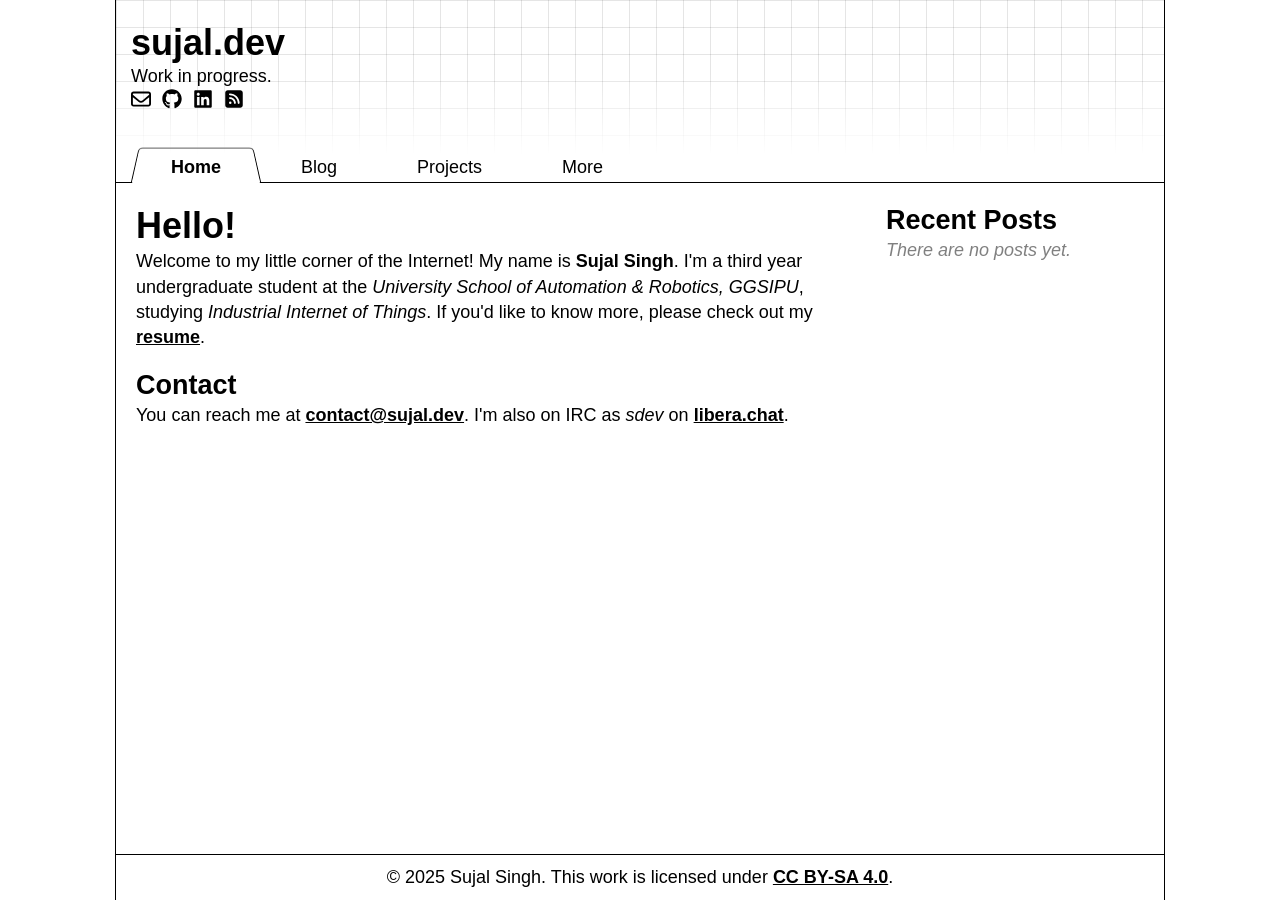
==== docs/index.html @ 80624cf8 "test preload warnings fix" ====
<!doctype html><html lang=en><meta charset=UTF-8><meta name=viewport content="width=device-width,initial-scale=1"><title>Sujal Singh</title><style>@font-face{font-family:libertinus math;src:url(/static/fonts/WOFF2/LibertinusMath-Regular-094295a2.woff2)format("woff2")url(/static/fonts/WOFF/LibertinusMath-Regular-e5c947fe.woff)format("woff")}@font-face{font-family:libertinus mono;src:url(/static/fonts/WOFF2/LibertinusMono-Regular-basic-972b088c.woff2)format("woff2")url(/static/fonts/WOFF/LibertinusMono-Regular-basic-6f5d230e.woff)format("woff");unicode-range:U+??}@font-face{font-family:libertinus mono;src:url(/static/fonts/WOFF2/LibertinusMono-Regular-extras-6eebf06f.woff2)format("woff2")url(/static/fonts/WOFF/LibertinusMono-Regular-extras-5fb4d1dd.woff)format("woff");unicode-range:U+100-17F,U+237,U+300-36F,U+2010-2027,U+2070-2071,U+2074-2075,U+2076-2081,U+2082-208E,U+2090-2091,U+2093-2094,U+2153-215F,U+2190-219B,U+2200-220D,U+220F-2214,U+2217-221F,U+22C5,U+2500,U+2503,U+250C,U+2510,U+2514,U+2518,U+251C,U+2524,U+252C,U+2534,U+253C,U+2550-256C,U+2580,U+2584,U+2588,U+258C,U+2590-2593,U+2605,U+2639-263B,U+2660,U+2663,U+2665-2666,U+2669-266F,U+A789,U+FB29,U+FFFD,U+1D106-1D107}@font-face{font-family:libertinus sans;src:url(/static/fonts/WOFF2/LibertinusSans-Bold-basic-a6bb3218.woff2)format("woff2")url(/static/fonts/WOFF/LibertinusSans-Bold-basic-ce98fa9d.woff)format("woff");font-weight:700;unicode-range:U+??}@font-face{font-family:libertinus sans;src:url(/static/fonts/WOFF2/LibertinusSans-Bold-extras-67cdca6e.woff2)format("woff2")url(/static/fonts/WOFF/LibertinusSans-Bold-extras-138753fc.woff)format("woff");font-weight:700;unicode-range:U+2000-201F,U+2076-208E,U+2090-2097,U+0100-0180,U+2178-217C,U+0186-0187,U+217F,U+0189,U+2181-2184,U+018F,U+2190-219B,U+01A0-01A1,U+2020,U+21A6,U+2021,U+21A8,U+01A9,U+01AB,U+2022,U+01AE-01B0,U+2023,U+21AE,U+2024,U+01B7-01B9,U+2025,U+21BC-21BD,U+01C0-021B,U+2037,U+2214,U+021E-021F,U+2039,U+2218-221A,U+203A,U+221C,U+0226-0233,U+203C-203D,U+2236,U+0237,U+203E,U+223C,U+0241,U+2241,U+0243,U+2245,U+2248,U+0249,U+2249,U+2042,U+0250-02E4,U+02EC-02EE,U+22EE-22EF,U+0300-034E,U+2074,U+0350-036F,U+0374-0375,U+037A-037E,U+237D,U+2380,U+0384-038A,U+038C,U+038E-03A1,U+03A3-03CE,U+03D0-03D5,U+23D3,U+03D8-03D9,U+03F0,U+2098,U+0400-045F,U+20AB,U+2460,U+20AC,U+2461-246E,U+20AF,U+246F-2477,U+20B1,U+2478-2487,U+0490-0491,U+24B6-24C0,U+20BF,U+24C1-24CE,U+04D0-04E7,U+24DF-24E2,U+04EC-04F5,U+24ED-24EE,U+04F8-04F9,U+24F1-24FF,U+25A0-25A1,U+05B0-05C3,U+25BC-25BD,U+05C6,U+25C0-25C1,U+25C6-25C7,U+25C9-25CB,U+25CE-25CF,U+05D0-05EA,U+25E6,U+05F0-05F4,U+2605,U+2100-2103,U+2619,U+261B,U+261E,U+2105-2106,U+2627,U+262F,U+2109,U+2639-2644,U+210C,U+2645-2648,U+210D,U+2649-264C,U+210E,U+264D-2650,U+210F,U+2651-2653,U+2111,U+2660,U+2663,U+2665-2666,U+2113,U+2669-266C,U+2115-2116,U+2119-211A,U+211C,U+2695,U+2698,U+211D,U+26A2-26A5,U+2120,U+26AD,U+2122,U+2124,U+2126-2127,U+212E,U+2135-2137,U+A720-A721,U+2138-2139,U+2767,U+2776-277F,U+A789,U+214F,U+2153-2157,U+27C2,U+2158-215F,U+27E6-27E9,U+2160-2161,U+FFFD,U+2162-2177,U+217D-217E,U+2180,U+2026-2027,U+202F-2030,U+21C0-21C1,U+2031-2032,U+21CB-21CC,U+2033,U+21CD-21D1,U+2034,U+21D2-21D6,U+2035,U+21D7-21D9,U+2036,U+203B,U+2200-220D,U+220F-2213,U+2215-2217,U+221B,U+221D-221F,U+2044,U+2223-222B,U+2047-204A,U+2C60-2C6A,U+204B,U+2C6B-2C6C,U+2C74-2C77,U+204F,U+2259,U+2260-2262,U+2264-2265,U+226A-226B,U+226E-2271,U+2282-2285,U+2295-2298,U+2E17-2E18,U+22A2-22A6,U+22C5,U+2070,U+2300,U+2302,U+2071,U+2303,U+2310,U+2075,U+2320-2321,U+2326-2327,U+2329-232B,U+1D106-1D107,U+2099-209B,U+25B2,U+209C,U+25B3,U+20A2-20A4,U+20A7-20A8,U+2423,U+25D0-25D7,U+24CF-24DE,U+24E3-24EC,U+24EF-24F0,U+FB29,U+1D00-1DBF,U+25B6-25B7,U+1E00-1F15,U+1F18-1F1D,U+1F20-1F45,U+1F48-1F4D,U+1F50-1F57,U+1F59,U+1F5B,U+1F5D,U+1F5F-1F7D,U+1F80-1FB4,U+1FB6-1FC4,U+1FC6-1FD3,U+1FD6-1FDB,U+1FDD-1FEF,U+1FF2-1FF4,U+1FF6-1FFE}@font-face{font-family:libertinus sans;src:url(/static/fonts/WOFF2/LibertinusSans-Italic-basic-bf7f63e8.woff2)format("woff2")url(/static/fonts/WOFF/LibertinusSans-Italic-basic-66e75a84.woff)format("woff");font-style:italic;unicode-range:U+??}@font-face{font-family:libertinus sans;src:url(/static/fonts/WOFF2/LibertinusSans-Italic-extras-02da3133.woff2)format("woff2")url(/static/fonts/WOFF/LibertinusSans-Italic-extras-808f55f8.woff)format("woff");font-style:italic;unicode-range:U+2000-200B,U+200D,U+2010-201F,U+2076-208E,U+2090-2094,U+2098-2099,U+0100-023F,U+203E,U+0241,U+223C,U+0243,U+2241,U+2245,U+2248,U+0249,U+2249,U+2042,U+0250-02E4,U+02EC-02EE,U+22EE-22EF,U+0300-0331,U+2329-232A,U+2070,U+0338,U+2071,U+0342-0343,U+2074-2075,U+0351,U+0357-0364,U+0374-0375,U+037A-037E,U+237D,U+2380,U+0384-038A,U+038C,U+038E-03A1,U+03A3-03CE,U+03D0-03E1,U+03F0-03F6,U+03F8-03F9,U+03FB,U+03FD-0477,U+20AF,U+2470-2471,U+20B1,U+047C-047F,U+2477-2479,U+0483,U+247B-2482,U+048C-04C4,U+20BF,U+24BD,U+04C7-04CC,U+24C4-24C6,U+04D0-04F9,U+24F1-24FF,U+25A0-25A1,U+05B0-05C3,U+25BC-25BD,U+05C6,U+25C0-25C1,U+25C6-25C7,U+25C9-25CB,U+25CE-25CF,U+05D0-05EA,U+25E6,U+05F0-05F4,U+2605,U+2100-2103,U+2619,U+261B,U+261E,U+2105-2106,U+2627,U+262F,U+2109,U+2639-2644,U+210C,U+2645-2648,U+210D,U+2649-264C,U+210E,U+264D-2650,U+210F,U+2651-2653,U+2111,U+2660,U+2663,U+2665-2666,U+2113,U+2669-266C,U+2115-2116,U+2119-211A,U+211C,U+2695,U+2698,U+211D,U+26A2-26A5,U+2120,U+26AD,U+2122,U+2124,U+2126-2127,U+212E,U+2135-2137,U+A720-A721,U+2138-2139,U+2767,U+2776-277F,U+A789,U+214F,U+2153-2157,U+27C2,U+2158-215F,U+27E6-27E9,U+2160-2161,U+FFFD,U+2162-216E,U+2020,U+216F-2173,U+2021,U+2174-2178,U+2022,U+2179-217D,U+2023,U+217E-2181,U+2024,U+2182-2184,U+2025-2026,U+2190,U+2027,U+2191-219B,U+21A6,U+21A8,U+21AE,U+202F,U+21BC-21BD,U+2030,U+21C0-21C1,U+2031-2032,U+21CB-21CC,U+2033,U+21CD-21D1,U+2034,U+21D2-21D6,U+2035,U+21D7-21D9,U+2036-2037,U+2039-203D,U+2200-220D,U+220F-221F,U+2044,U+2223-222B,U+2047-2048,U+2236,U+2049-204A,U+2C60-2C6A,U+204B,U+2C6B-2C6C,U+2C74-2C77,U+204F,U+2259,U+2260-2262,U+2264-2265,U+226A-226B,U+226E-2271,U+2282-2285,U+2295,U+2E02,U+2296,U+2E03-2E05,U+2297,U+2E08-2E0A,U+2298,U+2E17-2E18,U+22A2-22A6,U+22C5,U+2300,U+2302-2303,U+2310,U+2320-2321,U+2326-2327,U+232B,U+1D106-1D107,U+23D3,U+20A2-20A4,U+20A7-20A8,U+2423,U+20AB-20AC,U+2460-246D,U+25D0,U+246E-246F,U+2472,U+25D1,U+2473-2476,U+25D2,U+247A,U+25D3-25D4,U+2483-2485,U+25D5,U+2486-2487,U+25D6-25D7,U+24B6-24BC,U+24BE-24C3,U+24C7-24F0,U+FB29,U+1D43-1D44,U+1D47-1D4A,U+1D4D,U+1D4F-1D50,U+1D52-1D53,U+1D56-1D58,U+1D5A-1D5B,U+1D9C,U+1DA0,U+25B2-25B3,U+1DBB,U+25B6-25B7,U+1E00-1F15,U+1F18-1F1D,U+1F20-1F45,U+1F48-1F4D,U+1F50-1F57,U+1F59,U+1F5B,U+1F5D,U+1F5F-1F7D,U+1F80-1FB4,U+1FB6-1FC4,U+1FC6-1FD3,U+1FD6-1FDB,U+1FDD-1FEF,U+1FF2-1FF4,U+1FF6-1FFE}@font-face{font-family:libertinus sans;src:url(/static/fonts/WOFF2/LibertinusSans-Regular-basic-af2c86d8.woff2)format("woff2")url(/static/fonts/WOFF/LibertinusSans-Regular-basic-b9ccd7fa.woff)format("woff");unicode-range:U+??}@font-face{font-family:libertinus sans;src:url(/static/fonts/WOFF2/LibertinusSans-Regular-extras-160199da.woff2)format("woff2")url(/static/fonts/WOFF/LibertinusSans-Regular-extras-ee928544.woff)format("woff");unicode-range:U+2000-201F,U+2076-208E,U+2090-2097,U+0100-023F,U+203E,U+0241,U+223C,U+0243,U+2241,U+2245,U+2248,U+0249,U+2249,U+2042,U+0250-02E4,U+02EC-02EE,U+22EE-22EF,U+0300-034E,U+2074,U+0350-036F,U+0374-0375,U+037A-037E,U+237D,U+2380,U+0384-038A,U+038C,U+038E-03A1,U+03A3-03CE,U+03D0-03E1,U+03F0-03F6,U+03F8-03F9,U+03FB,U+03FD-045F,U+20AB,U+2460,U+20AC,U+2461-246E,U+20AF,U+246F-2477,U+20B1,U+2478-2487,U+0490-0491,U+04AE-04AF,U+24B6-24C0,U+20BF,U+24C1-24CE,U+04D0-04F9,U+24F1-24FF,U+25A0-25A1,U+05B0-05C3,U+25BC-25BD,U+05C6,U+25C0-25C1,U+25C6-25C7,U+25C9-25CB,U+25CE-25CF,U+05D0-05EA,U+25E6,U+05F0-05F4,U+2605,U+2100-2103,U+2619,U+261B,U+261E,U+2105-2106,U+2627,U+262F,U+2109,U+2639-2644,U+210C,U+2645-2648,U+210D,U+2649-264C,U+210E,U+264D-2650,U+210F,U+2651-2653,U+2111,U+2660,U+2663,U+2665-2666,U+2113,U+2669-266C,U+2115-2116,U+2119-211A,U+211C,U+2695,U+2698,U+211D,U+26A2-26A5,U+2120,U+26AD,U+2122,U+2124,U+2126-2127,U+212E,U+2135-2137,U+A720-A721,U+2138-2139,U+2767,U+2776-277F,U+A789,U+214F,U+2153-2157,U+27C2,U+2158-215F,U+27E6-27E9,U+2160-2161,U+FFFD,U+2162-216E,U+2020,U+216F-2173,U+2021,U+2174-2178,U+2022,U+2179-217D,U+2023,U+217E-217F,U+2024-2026,U+2190,U+2027,U+2191-219B,U+21A6,U+21A8,U+21AE,U+202F,U+21BC-21BD,U+2030,U+21C0-21C1,U+2031-2032,U+21CB-21CC,U+2033,U+21CD-21D1,U+2034,U+21D2-21D6,U+2035,U+21D7-21D9,U+2036-2037,U+2039-203D,U+2200-220D,U+220F-221F,U+2044,U+2223-222B,U+2047-2048,U+2236,U+2049-204A,U+2C60-2C6A,U+204B,U+2C6B-2C6C,U+2C74-2C77,U+204F,U+2259,U+2260-2262,U+2264-2265,U+226A-226B,U+226E-2271,U+2282-2285,U+2295,U+2E02,U+2296,U+2E03-2E05,U+2297,U+2E08-2E0A,U+2298,U+2E17-2E18,U+22A2-22A6,U+22C5,U+2070,U+2300,U+2302,U+2071,U+2303,U+2310,U+2075,U+2320-2321,U+2326-2327,U+2329-232B,U+1D106-1D107,U+2098-209A,U+23D3,U+209B-209C,U+20A2-20A4,U+20A7-20A8,U+2423,U+25D0-25D7,U+24CF-24F0,U+FB29,U+1D15,U+1D43-1D44,U+1D47-1D4A,U+1D4D-1D50,U+1D52-1D53,U+1D56-1D58,U+1D5A-1D5B,U+1D9C,U+1DA0,U+25B2-25B3,U+1DBB,U+25B6-25B7,U+1E00-1F15,U+1F18-1F1D,U+1F20-1F45,U+1F48-1F4D,U+1F50-1F57,U+1F59,U+1F5B,U+1F5D,U+1F5F-1F7D,U+1F80-1FB4,U+1FB6-1FC4,U+1FC6-1FD3,U+1FD6-1FDB,U+1FDD-1FEF,U+1FF2-1FF4,U+1FF6-1FFE}*{margin:0;box-sizing:border-box}body{max-width:1050px;margin:0 auto;font-family:libertinus sans,helvetica,sans-serif;font-size:18px;line-height:1.4}h1,h2,h3{line-height:1.3}a{color:#000;font-weight:700}a:visited{color:#000}code,pre,tt,kbd,samp{font-family:libertinus mono,monospace}#skip{position:absolute;top:-100px;left:50%;transform:translateX(-50%);padding:8px;border:1px solid #000;outline:none;background:#fff;z-index:10}#skip:focus{top:0}#root{min-height:100vh;border:1px solid #000;border-top:0;border-bottom:0;display:flex;flex-direction:column}header{position:relative;border-bottom:1px solid #000;background-size:100% 100%,27px 100%,100% 27px;background-image:linear-gradient(to top,white 15%,transparent 60%),linear-gradient(to right,rgba(0,0,0,.1) 1px,transparent 1px),linear-gradient(to bottom,rgba(0,0,0,.1) 1px,transparent 1px);display:flex;flex-direction:column;line-height:1.6}header::after{content:'';position:absolute;right:25px;bottom:45px;width:75px;height:125px;background-image:url(/static/stickman-e8f2859b.svg);background-size:cover;opacity:.7}header a,header a:visited{text-decoration:none}#title{padding:25px 15px}#title b{font-size:2em;line-height:1}#title p{line-height:1.4}#links-container a{margin-right:6px}#links-container svg{min-width:20px}nav{display:flex;padding-left:15px}nav>span{position:relative;padding:10px 5% 0}@supports(padding:min(1px,2px)){nav>span{padding:10px min(5%,40px)0}}nav>span>a{font-weight:400}#selected-tab>a{font-weight:700}#selected-tab::before{content:'';position:absolute;top:0;right:0;bottom:0;left:0;border:1px solid #000;border-bottom:none;border-radius:5px 5px 0 0;transform:perspective(5px)rotateX(1deg);transform-origin:bottom}#selected-tab::after{content:'';position:absolute;top:90%;right:0;bottom:-15%;left:0;transform:perspective(5px)rotateX(1deg);transform-origin:bottom;background:#fff}#selected-tab>a{font-weight:700}main{flex:1;display:flex;flex-wrap:wrap}main>*{padding:20px 20px 0}main>article{width:750px}footer{border-top:1px solid #000;padding:10px;text-align:center}#content h1{font-size:2em}#content p{margin-bottom:1em}#content code{background:#e6e6e6;padding:2px 5px;border-radius:4px;font-size:.85em}.placeholder-text{color:gray;font-style:italic}</style><div id=root><a id=skip href=#content>Skip to main content</a><header><div id=title><a href=https://sujal.dev/><b>sujal.dev</b></a><p>Work in progress.<div id=links-container><a href=mailto:contact@sujal.dev aria-label="Email Address" title="Email Address"><svg height="20" width="20" viewBox="0 0 512 512"><path fill="#000" d="M64 112c-8.8.0-16 7.2-16 16v22.1L220.5 291.7c20.7 17 50.4 17 71.1.0L464 150.1V128c0-8.8-7.2-16-16-16H64zM48 212.2V384c0 8.8 7.2 16 16 16h384c8.8.0 16-7.2 16-16V212.2L322 328.8c-38.4 31.5-93.7 31.5-132 0L48 212.2zM0 128C0 92.7 28.7 64 64 64h384c35.3.0 64 28.7 64 64v256c0 35.3-28.7 64-64 64H64c-35.3.0-64-28.7-64-64V128z"/></svg>
</a><a href=https://github.com/sujaldev aria-label="GitHub Profile" title="Github Profile"><svg height="20" width="19.375" viewBox="0 0 496 512"><path fill="#000" d="M165.9 397.4c0 2-2.3 3.6-5.2 3.6-3.3.3-5.6-1.3-5.6-3.6.0-2 2.3-3.6 5.2-3.6 3-.3 5.6 1.3 5.6 3.6zm-31.1-4.5c-.7 2 1.3 4.3 4.3 4.9 2.6 1 5.6.0 6.2-2s-1.3-4.3-4.3-5.2c-2.6-.7-5.5.3-6.2 2.3zm44.2-1.7c-2.9.7-4.9 2.6-4.6 4.9.3 2 2.9 3.3 5.9 2.6 2.9-.7 4.9-2.6 4.6-4.6-.3-1.9-3-3.2-5.9-2.9zM244.8 8C106.1 8 0 113.3.0 252c0 110.9 69.8 205.8 169.5 239.2 12.8 2.3 17.3-5.6 17.3-12.1.0-6.2-.3-40.4-.3-61.4.0.0-70 15-84.7-29.8.0.0-11.4-29.1-27.8-36.6.0.0-22.9-15.7 1.6-15.4.0.0 24.9 2 38.6 25.8 21.9 38.6 58.6 27.5 72.9 20.9 2.3-16 8.8-27.1 16-33.7-55.9-6.2-112.3-14.3-112.3-110.5.0-27.5 7.6-41.3 23.6-58.9-2.6-6.5-11.1-33.3 2.6-67.9 20.9-6.5 69 27 69 27 20-5.6 41.5-8.5 62.8-8.5s42.8 2.9 62.8 8.5c0 0 48.1-33.6 69-27 13.7 34.7 5.2 61.4 2.6 67.9 16 17.7 25.8 31.5 25.8 58.9.0 96.5-58.9 104.2-114.8 110.5 9.2 7.9 17 22.9 17 46.4.0 33.7-.3 75.4-.3 83.6.0 6.5 4.6 14.4 17.3 12.1C428.2 457.8 496 362.9 496 252 496 113.3 383.5 8 244.8 8zM97.2 352.9c-1.3 1-1 3.3.7 5.2 1.6 1.6 3.9 2.3 5.2 1 1.3-1 1-3.3-.7-5.2-1.6-1.6-3.9-2.3-5.2-1zm-10.8-8.1c-.7 1.3.3 2.9 2.3 3.9 1.6 1 3.6.7 4.3-.7.7-1.3-.3-2.9-2.3-3.9-2-.6-3.6-.3-4.3.7zm32.4 35.6c-1.6 1.3-1 4.3 1.3 6.2 2.3 2.3 5.2 2.6 6.5 1 1.3-1.3.7-4.3-1.3-6.2-2.2-2.3-5.2-2.6-6.5-1zm-11.4-14.7c-1.6 1-1.6 3.6.0 5.9 1.6 2.3 4.3 3.3 5.6 2.3 1.6-1.3 1.6-3.9.0-6.2-1.4-2.3-4-3.3-5.6-2z"/></svg>
</a><a href=https://linkedin.com/in/sujal-singh aria-label="LinkedIn Profile" title="LinkedIn Profile"><svg width="20" height="20" viewBox="0 0 448 512"><path fill="#000" d="M416 32H31.9C14.3 32 0 46.5.0 64.3v383.4C0 465.5 14.3 480 31.9 480H416c17.6.0 32-14.5 32-32.3V64.3c0-17.8-14.4-32.3-32-32.3zM135.4 416H69V202.2h66.5V416zm-33.2-243c-21.3.0-38.5-17.3-38.5-38.5S80.9 96 102.2 96c21.2.0 38.5 17.3 38.5 38.5.0 21.3-17.2 38.5-38.5 38.5zm282.1 243h-66.4V312c0-24.8-.5-56.7-34.5-56.7-34.6.0-39.9 27-39.9 54.9V416h-66.4V202.2h63.7v29.2h.9c8.9-16.8 30.6-34.5 62.9-34.5 67.2.0 79.7 44.3 79.7 101.9V416z"/></svg>
</a><a href=https://sujal.dev/rss.xml aria-label="RSS Feed" title="RSS Feed"><svg height="20" width="17.5" viewBox="0 0 448 512"><path fill="#000" d="M64 32C28.7 32 0 60.7.0 96V416c0 35.3 28.7 64 64 64h320c35.3.0 64-28.7 64-64V96c0-35.3-28.7-64-64-64H64zM96 136c0-13.3 10.7-24 24-24 137 0 248 111 248 248 0 13.3-10.7 24-24 24s-24-10.7-24-24c0-110.5-89.5-2e2-2e2-2e2-13.3.0-24-10.7-24-24zm0 96c0-13.3 10.7-24 24-24 83.9.0 152 68.1 152 152 0 13.3-10.7 24-24 24s-24-10.7-24-24c0-57.4-46.6-104-104-104-13.3.0-24-10.7-24-24zm0 120a32 32 0 1164 0 32 32 0 11-64 0z"/></svg></a></div></div><nav><span id=selected-tab><a href=/>Home</a>
</span><span><a href=/blog>Blog</a>
</span><span><a href=/projects>Projects</a>
</span><span><a href=/more>More</a></span></nav></header><main><article id=content><h1>Hello!</h1><p>Welcome to my little corner of the Internet! My name is <strong>Sujal Singh</strong>. I'm a third year undergraduate student at the
<em>University School of Automation & Robotics, GGSIPU</em>, studying <em>Industrial Internet of Things</em>. If you'd like to know
more, please check out my <a href=https://resume.sujal.dev/>resume</a>.<h2>Contact</h2><p>You can reach me at <a href=mailto:contact@sujal.dev>contact@sujal.dev</a>. I'm also on IRC as <em>sdev</em> on
<a href=https://libera.chat>libera.chat</a>.</article><aside><h2>Recent Posts</h2><p class=placeholder-text>There are no posts yet.</aside></main><footer><p>© 2025 Sujal Singh. This work is licensed under
<a href=https://creativecommons.org/licenses/by-sa/4.0/ target=_blank rel="license noopener noreferrer">CC BY-SA 4.0</a>.</footer></div>
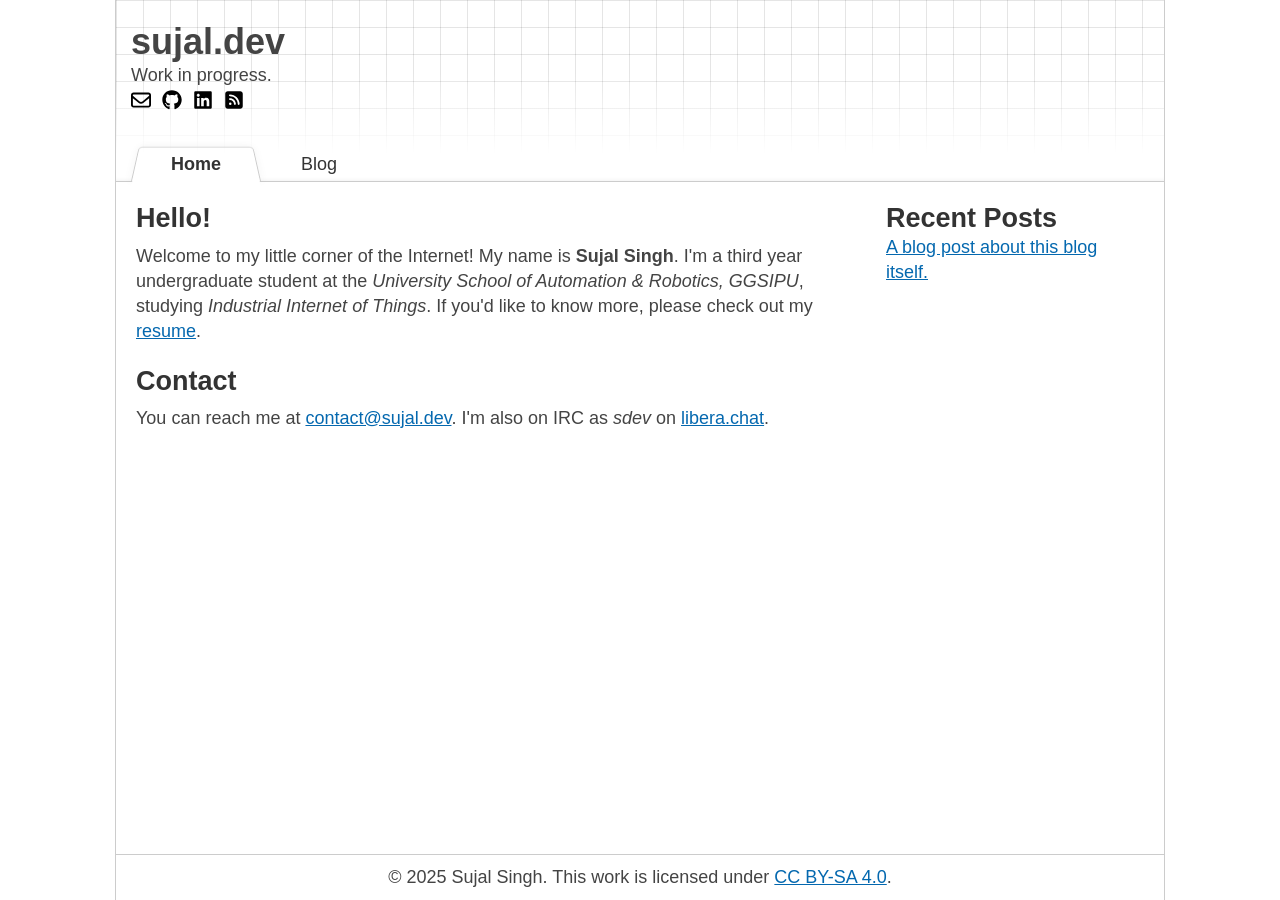
==== commit 264009e7: "v1" ====
--- a/docs/index.html
+++ b/docs/index.html
@@ -1,11 +1,9 @@
-<!doctype html><html lang=en><meta charset=UTF-8><meta name=viewport content="width=device-width,initial-scale=1"><title>Sujal Singh</title><style>@font-face{font-family:libertinus math;src:url(/static/fonts/WOFF2/LibertinusMath-Regular-094295a2.woff2)format("woff2")url(/static/fonts/WOFF/LibertinusMath-Regular-e5c947fe.woff)format("woff")}@font-face{font-family:libertinus mono;src:url(/static/fonts/WOFF2/LibertinusMono-Regular-basic-972b088c.woff2)format("woff2")url(/static/fonts/WOFF/LibertinusMono-Regular-basic-6f5d230e.woff)format("woff");unicode-range:U+??}@font-face{font-family:libertinus mono;src:url(/static/fonts/WOFF2/LibertinusMono-Regular-extras-6eebf06f.woff2)format("woff2")url(/static/fonts/WOFF/LibertinusMono-Regular-extras-5fb4d1dd.woff)format("woff");unicode-range:U+100-17F,U+237,U+300-36F,U+2010-2027,U+2070-2071,U+2074-2075,U+2076-2081,U+2082-208E,U+2090-2091,U+2093-2094,U+2153-215F,U+2190-219B,U+2200-220D,U+220F-2214,U+2217-221F,U+22C5,U+2500,U+2503,U+250C,U+2510,U+2514,U+2518,U+251C,U+2524,U+252C,U+2534,U+253C,U+2550-256C,U+2580,U+2584,U+2588,U+258C,U+2590-2593,U+2605,U+2639-263B,U+2660,U+2663,U+2665-2666,U+2669-266F,U+A789,U+FB29,U+FFFD,U+1D106-1D107}@font-face{font-family:libertinus sans;src:url(/static/fonts/WOFF2/LibertinusSans-Bold-basic-a6bb3218.woff2)format("woff2")url(/static/fonts/WOFF/LibertinusSans-Bold-basic-ce98fa9d.woff)format("woff");font-weight:700;unicode-range:U+??}@font-face{font-family:libertinus sans;src:url(/static/fonts/WOFF2/LibertinusSans-Bold-extras-67cdca6e.woff2)format("woff2")url(/static/fonts/WOFF/LibertinusSans-Bold-extras-138753fc.woff)format("woff");font-weight:700;unicode-range:U+2000-201F,U+2076-208E,U+2090-2097,U+0100-0180,U+2178-217C,U+0186-0187,U+217F,U+0189,U+2181-2184,U+018F,U+2190-219B,U+01A0-01A1,U+2020,U+21A6,U+2021,U+21A8,U+01A9,U+01AB,U+2022,U+01AE-01B0,U+2023,U+21AE,U+2024,U+01B7-01B9,U+2025,U+21BC-21BD,U+01C0-021B,U+2037,U+2214,U+021E-021F,U+2039,U+2218-221A,U+203A,U+221C,U+0226-0233,U+203C-203D,U+2236,U+0237,U+203E,U+223C,U+0241,U+2241,U+0243,U+2245,U+2248,U+0249,U+2249,U+2042,U+0250-02E4,U+02EC-02EE,U+22EE-22EF,U+0300-034E,U+2074,U+0350-036F,U+0374-0375,U+037A-037E,U+237D,U+2380,U+0384-038A,U+038C,U+038E-03A1,U+03A3-03CE,U+03D0-03D5,U+23D3,U+03D8-03D9,U+03F0,U+2098,U+0400-045F,U+20AB,U+2460,U+20AC,U+2461-246E,U+20AF,U+246F-2477,U+20B1,U+2478-2487,U+0490-0491,U+24B6-24C0,U+20BF,U+24C1-24CE,U+04D0-04E7,U+24DF-24E2,U+04EC-04F5,U+24ED-24EE,U+04F8-04F9,U+24F1-24FF,U+25A0-25A1,U+05B0-05C3,U+25BC-25BD,U+05C6,U+25C0-25C1,U+25C6-25C7,U+25C9-25CB,U+25CE-25CF,U+05D0-05EA,U+25E6,U+05F0-05F4,U+2605,U+2100-2103,U+2619,U+261B,U+261E,U+2105-2106,U+2627,U+262F,U+2109,U+2639-2644,U+210C,U+2645-2648,U+210D,U+2649-264C,U+210E,U+264D-2650,U+210F,U+2651-2653,U+2111,U+2660,U+2663,U+2665-2666,U+2113,U+2669-266C,U+2115-2116,U+2119-211A,U+211C,U+2695,U+2698,U+211D,U+26A2-26A5,U+2120,U+26AD,U+2122,U+2124,U+2126-2127,U+212E,U+2135-2137,U+A720-A721,U+2138-2139,U+2767,U+2776-277F,U+A789,U+214F,U+2153-2157,U+27C2,U+2158-215F,U+27E6-27E9,U+2160-2161,U+FFFD,U+2162-2177,U+217D-217E,U+2180,U+2026-2027,U+202F-2030,U+21C0-21C1,U+2031-2032,U+21CB-21CC,U+2033,U+21CD-21D1,U+2034,U+21D2-21D6,U+2035,U+21D7-21D9,U+2036,U+203B,U+2200-220D,U+220F-2213,U+2215-2217,U+221B,U+221D-221F,U+2044,U+2223-222B,U+2047-204A,U+2C60-2C6A,U+204B,U+2C6B-2C6C,U+2C74-2C77,U+204F,U+2259,U+2260-2262,U+2264-2265,U+226A-226B,U+226E-2271,U+2282-2285,U+2295-2298,U+2E17-2E18,U+22A2-22A6,U+22C5,U+2070,U+2300,U+2302,U+2071,U+2303,U+2310,U+2075,U+2320-2321,U+2326-2327,U+2329-232B,U+1D106-1D107,U+2099-209B,U+25B2,U+209C,U+25B3,U+20A2-20A4,U+20A7-20A8,U+2423,U+25D0-25D7,U+24CF-24DE,U+24E3-24EC,U+24EF-24F0,U+FB29,U+1D00-1DBF,U+25B6-25B7,U+1E00-1F15,U+1F18-1F1D,U+1F20-1F45,U+1F48-1F4D,U+1F50-1F57,U+1F59,U+1F5B,U+1F5D,U+1F5F-1F7D,U+1F80-1FB4,U+1FB6-1FC4,U+1FC6-1FD3,U+1FD6-1FDB,U+1FDD-1FEF,U+1FF2-1FF4,U+1FF6-1FFE}@font-face{font-family:libertinus sans;src:url(/static/fonts/WOFF2/LibertinusSans-Italic-basic-bf7f63e8.woff2)format("woff2")url(/static/fonts/WOFF/LibertinusSans-Italic-basic-66e75a84.woff)format("woff");font-style:italic;unicode-range:U+??}@font-face{font-family:libertinus sans;src:url(/static/fonts/WOFF2/LibertinusSans-Italic-extras-02da3133.woff2)format("woff2")url(/static/fonts/WOFF/LibertinusSans-Italic-extras-808f55f8.woff)format("woff");font-style:italic;unicode-range:U+2000-200B,U+200D,U+2010-201F,U+2076-208E,U+2090-2094,U+2098-2099,U+0100-023F,U+203E,U+0241,U+223C,U+0243,U+2241,U+2245,U+2248,U+0249,U+2249,U+2042,U+0250-02E4,U+02EC-02EE,U+22EE-22EF,U+0300-0331,U+2329-232A,U+2070,U+0338,U+2071,U+0342-0343,U+2074-2075,U+0351,U+0357-0364,U+0374-0375,U+037A-037E,U+237D,U+2380,U+0384-038A,U+038C,U+038E-03A1,U+03A3-03CE,U+03D0-03E1,U+03F0-03F6,U+03F8-03F9,U+03FB,U+03FD-0477,U+20AF,U+2470-2471,U+20B1,U+047C-047F,U+2477-2479,U+0483,U+247B-2482,U+048C-04C4,U+20BF,U+24BD,U+04C7-04CC,U+24C4-24C6,U+04D0-04F9,U+24F1-24FF,U+25A0-25A1,U+05B0-05C3,U+25BC-25BD,U+05C6,U+25C0-25C1,U+25C6-25C7,U+25C9-25CB,U+25CE-25CF,U+05D0-05EA,U+25E6,U+05F0-05F4,U+2605,U+2100-2103,U+2619,U+261B,U+261E,U+2105-2106,U+2627,U+262F,U+2109,U+2639-2644,U+210C,U+2645-2648,U+210D,U+2649-264C,U+210E,U+264D-2650,U+210F,U+2651-2653,U+2111,U+2660,U+2663,U+2665-2666,U+2113,U+2669-266C,U+2115-2116,U+2119-211A,U+211C,U+2695,U+2698,U+211D,U+26A2-26A5,U+2120,U+26AD,U+2122,U+2124,U+2126-2127,U+212E,U+2135-2137,U+A720-A721,U+2138-2139,U+2767,U+2776-277F,U+A789,U+214F,U+2153-2157,U+27C2,U+2158-215F,U+27E6-27E9,U+2160-2161,U+FFFD,U+2162-216E,U+2020,U+216F-2173,U+2021,U+2174-2178,U+2022,U+2179-217D,U+2023,U+217E-2181,U+2024,U+2182-2184,U+2025-2026,U+2190,U+2027,U+2191-219B,U+21A6,U+21A8,U+21AE,U+202F,U+21BC-21BD,U+2030,U+21C0-21C1,U+2031-2032,U+21CB-21CC,U+2033,U+21CD-21D1,U+2034,U+21D2-21D6,U+2035,U+21D7-21D9,U+2036-2037,U+2039-203D,U+2200-220D,U+220F-221F,U+2044,U+2223-222B,U+2047-2048,U+2236,U+2049-204A,U+2C60-2C6A,U+204B,U+2C6B-2C6C,U+2C74-2C77,U+204F,U+2259,U+2260-2262,U+2264-2265,U+226A-226B,U+226E-2271,U+2282-2285,U+2295,U+2E02,U+2296,U+2E03-2E05,U+2297,U+2E08-2E0A,U+2298,U+2E17-2E18,U+22A2-22A6,U+22C5,U+2300,U+2302-2303,U+2310,U+2320-2321,U+2326-2327,U+232B,U+1D106-1D107,U+23D3,U+20A2-20A4,U+20A7-20A8,U+2423,U+20AB-20AC,U+2460-246D,U+25D0,U+246E-246F,U+2472,U+25D1,U+2473-2476,U+25D2,U+247A,U+25D3-25D4,U+2483-2485,U+25D5,U+2486-2487,U+25D6-25D7,U+24B6-24BC,U+24BE-24C3,U+24C7-24F0,U+FB29,U+1D43-1D44,U+1D47-1D4A,U+1D4D,U+1D4F-1D50,U+1D52-1D53,U+1D56-1D58,U+1D5A-1D5B,U+1D9C,U+1DA0,U+25B2-25B3,U+1DBB,U+25B6-25B7,U+1E00-1F15,U+1F18-1F1D,U+1F20-1F45,U+1F48-1F4D,U+1F50-1F57,U+1F59,U+1F5B,U+1F5D,U+1F5F-1F7D,U+1F80-1FB4,U+1FB6-1FC4,U+1FC6-1FD3,U+1FD6-1FDB,U+1FDD-1FEF,U+1FF2-1FF4,U+1FF6-1FFE}@font-face{font-family:libertinus sans;src:url(/static/fonts/WOFF2/LibertinusSans-Regular-basic-af2c86d8.woff2)format("woff2")url(/static/fonts/WOFF/LibertinusSans-Regular-basic-b9ccd7fa.woff)format("woff");unicode-range:U+??}@font-face{font-family:libertinus sans;src:url(/static/fonts/WOFF2/LibertinusSans-Regular-extras-160199da.woff2)format("woff2")url(/static/fonts/WOFF/LibertinusSans-Regular-extras-ee928544.woff)format("woff");unicode-range:U+2000-201F,U+2076-208E,U+2090-2097,U+0100-023F,U+203E,U+0241,U+223C,U+0243,U+2241,U+2245,U+2248,U+0249,U+2249,U+2042,U+0250-02E4,U+02EC-02EE,U+22EE-22EF,U+0300-034E,U+2074,U+0350-036F,U+0374-0375,U+037A-037E,U+237D,U+2380,U+0384-038A,U+038C,U+038E-03A1,U+03A3-03CE,U+03D0-03E1,U+03F0-03F6,U+03F8-03F9,U+03FB,U+03FD-045F,U+20AB,U+2460,U+20AC,U+2461-246E,U+20AF,U+246F-2477,U+20B1,U+2478-2487,U+0490-0491,U+04AE-04AF,U+24B6-24C0,U+20BF,U+24C1-24CE,U+04D0-04F9,U+24F1-24FF,U+25A0-25A1,U+05B0-05C3,U+25BC-25BD,U+05C6,U+25C0-25C1,U+25C6-25C7,U+25C9-25CB,U+25CE-25CF,U+05D0-05EA,U+25E6,U+05F0-05F4,U+2605,U+2100-2103,U+2619,U+261B,U+261E,U+2105-2106,U+2627,U+262F,U+2109,U+2639-2644,U+210C,U+2645-2648,U+210D,U+2649-264C,U+210E,U+264D-2650,U+210F,U+2651-2653,U+2111,U+2660,U+2663,U+2665-2666,U+2113,U+2669-266C,U+2115-2116,U+2119-211A,U+211C,U+2695,U+2698,U+211D,U+26A2-26A5,U+2120,U+26AD,U+2122,U+2124,U+2126-2127,U+212E,U+2135-2137,U+A720-A721,U+2138-2139,U+2767,U+2776-277F,U+A789,U+214F,U+2153-2157,U+27C2,U+2158-215F,U+27E6-27E9,U+2160-2161,U+FFFD,U+2162-216E,U+2020,U+216F-2173,U+2021,U+2174-2178,U+2022,U+2179-217D,U+2023,U+217E-217F,U+2024-2026,U+2190,U+2027,U+2191-219B,U+21A6,U+21A8,U+21AE,U+202F,U+21BC-21BD,U+2030,U+21C0-21C1,U+2031-2032,U+21CB-21CC,U+2033,U+21CD-21D1,U+2034,U+21D2-21D6,U+2035,U+21D7-21D9,U+2036-2037,U+2039-203D,U+2200-220D,U+220F-221F,U+2044,U+2223-222B,U+2047-2048,U+2236,U+2049-204A,U+2C60-2C6A,U+204B,U+2C6B-2C6C,U+2C74-2C77,U+204F,U+2259,U+2260-2262,U+2264-2265,U+226A-226B,U+226E-2271,U+2282-2285,U+2295,U+2E02,U+2296,U+2E03-2E05,U+2297,U+2E08-2E0A,U+2298,U+2E17-2E18,U+22A2-22A6,U+22C5,U+2070,U+2300,U+2302,U+2071,U+2303,U+2310,U+2075,U+2320-2321,U+2326-2327,U+2329-232B,U+1D106-1D107,U+2098-209A,U+23D3,U+209B-209C,U+20A2-20A4,U+20A7-20A8,U+2423,U+25D0-25D7,U+24CF-24F0,U+FB29,U+1D15,U+1D43-1D44,U+1D47-1D4A,U+1D4D-1D50,U+1D52-1D53,U+1D56-1D58,U+1D5A-1D5B,U+1D9C,U+1DA0,U+25B2-25B3,U+1DBB,U+25B6-25B7,U+1E00-1F15,U+1F18-1F1D,U+1F20-1F45,U+1F48-1F4D,U+1F50-1F57,U+1F59,U+1F5B,U+1F5D,U+1F5F-1F7D,U+1F80-1FB4,U+1FB6-1FC4,U+1FC6-1FD3,U+1FD6-1FDB,U+1FDD-1FEF,U+1FF2-1FF4,U+1FF6-1FFE}*{margin:0;box-sizing:border-box}body{max-width:1050px;margin:0 auto;font-family:libertinus sans,helvetica,sans-serif;font-size:18px;line-height:1.4}h1,h2,h3{line-height:1.3}a{color:#000;font-weight:700}a:visited{color:#000}code,pre,tt,kbd,samp{font-family:libertinus mono,monospace}#skip{position:absolute;top:-100px;left:50%;transform:translateX(-50%);padding:8px;border:1px solid #000;outline:none;background:#fff;z-index:10}#skip:focus{top:0}#root{min-height:100vh;border:1px solid #000;border-top:0;border-bottom:0;display:flex;flex-direction:column}header{position:relative;border-bottom:1px solid #000;background-size:100% 100%,27px 100%,100% 27px;background-image:linear-gradient(to top,white 15%,transparent 60%),linear-gradient(to right,rgba(0,0,0,.1) 1px,transparent 1px),linear-gradient(to bottom,rgba(0,0,0,.1) 1px,transparent 1px);display:flex;flex-direction:column;line-height:1.6}header::after{content:'';position:absolute;right:25px;bottom:45px;width:75px;height:125px;background-image:url(/static/stickman-e8f2859b.svg);background-size:cover;opacity:.7}header a,header a:visited{text-decoration:none}#title{padding:25px 15px}#title b{font-size:2em;line-height:1}#title p{line-height:1.4}#links-container a{margin-right:6px}#links-container svg{min-width:20px}nav{display:flex;padding-left:15px}nav>span{position:relative;padding:10px 5% 0}@supports(padding:min(1px,2px)){nav>span{padding:10px min(5%,40px)0}}nav>span>a{font-weight:400}#selected-tab>a{font-weight:700}#selected-tab::before{content:'';position:absolute;top:0;right:0;bottom:0;left:0;border:1px solid #000;border-bottom:none;border-radius:5px 5px 0 0;transform:perspective(5px)rotateX(1deg);transform-origin:bottom}#selected-tab::after{content:'';position:absolute;top:90%;right:0;bottom:-15%;left:0;transform:perspective(5px)rotateX(1deg);transform-origin:bottom;background:#fff}#selected-tab>a{font-weight:700}main{flex:1;display:flex;flex-wrap:wrap}main>*{padding:20px 20px 0}main>article{width:750px}footer{border-top:1px solid #000;padding:10px;text-align:center}#content h1{font-size:2em}#content p{margin-bottom:1em}#content code{background:#e6e6e6;padding:2px 5px;border-radius:4px;font-size:.85em}.placeholder-text{color:gray;font-style:italic}</style><div id=root><a id=skip href=#content>Skip to main content</a><header><div id=title><a href=https://sujal.dev/><b>sujal.dev</b></a><p>Work in progress.<div id=links-container><a href=mailto:contact@sujal.dev aria-label="Email Address" title="Email Address"><svg height="20" width="20" viewBox="0 0 512 512"><path fill="#000" d="M64 112c-8.8.0-16 7.2-16 16v22.1L220.5 291.7c20.7 17 50.4 17 71.1.0L464 150.1V128c0-8.8-7.2-16-16-16H64zM48 212.2V384c0 8.8 7.2 16 16 16h384c8.8.0 16-7.2 16-16V212.2L322 328.8c-38.4 31.5-93.7 31.5-132 0L48 212.2zM0 128C0 92.7 28.7 64 64 64h384c35.3.0 64 28.7 64 64v256c0 35.3-28.7 64-64 64H64c-35.3.0-64-28.7-64-64V128z"/></svg>
+<!doctype html><html lang=en><meta charset=UTF-8><meta name=viewport content="width=device-width,initial-scale=1"><title>Sujal Singh</title><link rel=preload href=/static/stickman-e8f2859b.svg as=image type=image/svg+xml><link rel=preload href=/static/fonts/WOFF2/LibertinusSans-Regular-basic-af2c86d8.woff2 as=font type=font/woff2 crossorigin><link rel=preload href=/static/fonts/WOFF2/LibertinusSans-Bold-basic-a6bb3218.woff2 as=font type=font/woff2 crossorigin><link rel=preload href=/static/fonts/WOFF2/LibertinusSans-Italic-basic-bf7f63e8.woff2 as=font type=font/woff2 crossorigin><style>@font-face{font-family:libertinus math;src:url(/static/fonts/WOFF2/LibertinusMath-Regular-094295a2.woff2)format("woff2"),url(/static/fonts/WOFF/LibertinusMath-Regular-e5c947fe.woff)format("woff");font-display:swap}@font-face{font-family:libertinus mono;src:url(/static/fonts/WOFF2/LibertinusMono-Regular-basic-972b088c.woff2)format("woff2"),url(/static/fonts/WOFF/LibertinusMono-Regular-basic-6f5d230e.woff)format("woff");font-display:swap;unicode-range:U+??}@font-face{font-family:libertinus mono;src:url(/static/fonts/WOFF2/LibertinusMono-Regular-extras-6eebf06f.woff2)format("woff2"),url(/static/fonts/WOFF/LibertinusMono-Regular-extras-5fb4d1dd.woff)format("woff");font-display:swap;unicode-range:U+100-17F,U+237,U+300-36F,U+2010-2027,U+2070-2071,U+2074-2075,U+2076-2081,U+2082-208E,U+2090-2091,U+2093-2094,U+2153-215F,U+2190-219B,U+2200-220D,U+220F-2214,U+2217-221F,U+22C5,U+2500,U+2503,U+250C,U+2510,U+2514,U+2518,U+251C,U+2524,U+252C,U+2534,U+253C,U+2550-256C,U+2580,U+2584,U+2588,U+258C,U+2590-2593,U+2605,U+2639-263B,U+2660,U+2663,U+2665-2666,U+2669-266F,U+A789,U+FB29,U+FFFD,U+1D106-1D107}@font-face{font-family:libertinus sans;src:url(/static/fonts/WOFF2/LibertinusSans-Bold-basic-a6bb3218.woff2)format("woff2"),url(/static/fonts/WOFF/LibertinusSans-Bold-basic-ce98fa9d.woff)format("woff");font-display:swap;font-weight:700;unicode-range:U+??}@font-face{font-family:libertinus sans;src:url(/static/fonts/WOFF2/LibertinusSans-Bold-extras-67cdca6e.woff2)format("woff2"),url(/static/fonts/WOFF/LibertinusSans-Bold-extras-138753fc.woff)format("woff");font-display:swap;font-weight:700;unicode-range:U+2000-201F,U+2076-208E,U+2090-2097,U+0100-0180,U+2178-217C,U+0186-0187,U+217F,U+0189,U+2181-2184,U+018F,U+2190-219B,U+01A0-01A1,U+2020,U+21A6,U+2021,U+21A8,U+01A9,U+01AB,U+2022,U+01AE-01B0,U+2023,U+21AE,U+2024,U+01B7-01B9,U+2025,U+21BC-21BD,U+01C0-021B,U+2037,U+2214,U+021E-021F,U+2039,U+2218-221A,U+203A,U+221C,U+0226-0233,U+203C-203D,U+2236,U+0237,U+203E,U+223C,U+0241,U+2241,U+0243,U+2245,U+2248,U+0249,U+2249,U+2042,U+0250-02E4,U+02EC-02EE,U+22EE-22EF,U+0300-034E,U+2074,U+0350-036F,U+0374-0375,U+037A-037E,U+237D,U+2380,U+0384-038A,U+038C,U+038E-03A1,U+03A3-03CE,U+03D0-03D5,U+23D3,U+03D8-03D9,U+03F0,U+2098,U+0400-045F,U+20AB,U+2460,U+20AC,U+2461-246E,U+20AF,U+246F-2477,U+20B1,U+2478-2487,U+0490-0491,U+24B6-24C0,U+20BF,U+24C1-24CE,U+04D0-04E7,U+24DF-24E2,U+04EC-04F5,U+24ED-24EE,U+04F8-04F9,U+24F1-24FF,U+25A0-25A1,U+05B0-05C3,U+25BC-25BD,U+05C6,U+25C0-25C1,U+25C6-25C7,U+25C9-25CB,U+25CE-25CF,U+05D0-05EA,U+25E6,U+05F0-05F4,U+2605,U+2100-2103,U+2619,U+261B,U+261E,U+2105-2106,U+2627,U+262F,U+2109,U+2639-2644,U+210C,U+2645-2648,U+210D,U+2649-264C,U+210E,U+264D-2650,U+210F,U+2651-2653,U+2111,U+2660,U+2663,U+2665-2666,U+2113,U+2669-266C,U+2115-2116,U+2119-211A,U+211C,U+2695,U+2698,U+211D,U+26A2-26A5,U+2120,U+26AD,U+2122,U+2124,U+2126-2127,U+212E,U+2135-2137,U+A720-A721,U+2138-2139,U+2767,U+2776-277F,U+A789,U+214F,U+2153-2157,U+27C2,U+2158-215F,U+27E6-27E9,U+2160-2161,U+FFFD,U+2162-2177,U+217D-217E,U+2180,U+2026-2027,U+202F-2030,U+21C0-21C1,U+2031-2032,U+21CB-21CC,U+2033,U+21CD-21D1,U+2034,U+21D2-21D6,U+2035,U+21D7-21D9,U+2036,U+203B,U+2200-220D,U+220F-2213,U+2215-2217,U+221B,U+221D-221F,U+2044,U+2223-222B,U+2047-204A,U+2C60-2C6A,U+204B,U+2C6B-2C6C,U+2C74-2C77,U+204F,U+2259,U+2260-2262,U+2264-2265,U+226A-226B,U+226E-2271,U+2282-2285,U+2295-2298,U+2E17-2E18,U+22A2-22A6,U+22C5,U+2070,U+2300,U+2302,U+2071,U+2303,U+2310,U+2075,U+2320-2321,U+2326-2327,U+2329-232B,U+1D106-1D107,U+2099-209B,U+25B2,U+209C,U+25B3,U+20A2-20A4,U+20A7-20A8,U+2423,U+25D0-25D7,U+24CF-24DE,U+24E3-24EC,U+24EF-24F0,U+FB29,U+1D00-1DBF,U+25B6-25B7,U+1E00-1F15,U+1F18-1F1D,U+1F20-1F45,U+1F48-1F4D,U+1F50-1F57,U+1F59,U+1F5B,U+1F5D,U+1F5F-1F7D,U+1F80-1FB4,U+1FB6-1FC4,U+1FC6-1FD3,U+1FD6-1FDB,U+1FDD-1FEF,U+1FF2-1FF4,U+1FF6-1FFE}@font-face{font-family:libertinus sans;src:url(/static/fonts/WOFF2/LibertinusSans-Italic-basic-bf7f63e8.woff2)format("woff2"),url(/static/fonts/WOFF/LibertinusSans-Italic-basic-66e75a84.woff)format("woff");font-display:swap;font-style:italic;unicode-range:U+??}@font-face{font-family:libertinus sans;src:url(/static/fonts/WOFF2/LibertinusSans-Italic-extras-02da3133.woff2)format("woff2"),url(/static/fonts/WOFF/LibertinusSans-Italic-extras-808f55f8.woff)format("woff");font-display:swap;font-style:italic;unicode-range:U+2000-200B,U+200D,U+2010-201F,U+2076-208E,U+2090-2094,U+2098-2099,U+0100-023F,U+203E,U+0241,U+223C,U+0243,U+2241,U+2245,U+2248,U+0249,U+2249,U+2042,U+0250-02E4,U+02EC-02EE,U+22EE-22EF,U+0300-0331,U+2329-232A,U+2070,U+0338,U+2071,U+0342-0343,U+2074-2075,U+0351,U+0357-0364,U+0374-0375,U+037A-037E,U+237D,U+2380,U+0384-038A,U+038C,U+038E-03A1,U+03A3-03CE,U+03D0-03E1,U+03F0-03F6,U+03F8-03F9,U+03FB,U+03FD-0477,U+20AF,U+2470-2471,U+20B1,U+047C-047F,U+2477-2479,U+0483,U+247B-2482,U+048C-04C4,U+20BF,U+24BD,U+04C7-04CC,U+24C4-24C6,U+04D0-04F9,U+24F1-24FF,U+25A0-25A1,U+05B0-05C3,U+25BC-25BD,U+05C6,U+25C0-25C1,U+25C6-25C7,U+25C9-25CB,U+25CE-25CF,U+05D0-05EA,U+25E6,U+05F0-05F4,U+2605,U+2100-2103,U+2619,U+261B,U+261E,U+2105-2106,U+2627,U+262F,U+2109,U+2639-2644,U+210C,U+2645-2648,U+210D,U+2649-264C,U+210E,U+264D-2650,U+210F,U+2651-2653,U+2111,U+2660,U+2663,U+2665-2666,U+2113,U+2669-266C,U+2115-2116,U+2119-211A,U+211C,U+2695,U+2698,U+211D,U+26A2-26A5,U+2120,U+26AD,U+2122,U+2124,U+2126-2127,U+212E,U+2135-2137,U+A720-A721,U+2138-2139,U+2767,U+2776-277F,U+A789,U+214F,U+2153-2157,U+27C2,U+2158-215F,U+27E6-27E9,U+2160-2161,U+FFFD,U+2162-216E,U+2020,U+216F-2173,U+2021,U+2174-2178,U+2022,U+2179-217D,U+2023,U+217E-2181,U+2024,U+2182-2184,U+2025-2026,U+2190,U+2027,U+2191-219B,U+21A6,U+21A8,U+21AE,U+202F,U+21BC-21BD,U+2030,U+21C0-21C1,U+2031-2032,U+21CB-21CC,U+2033,U+21CD-21D1,U+2034,U+21D2-21D6,U+2035,U+21D7-21D9,U+2036-2037,U+2039-203D,U+2200-220D,U+220F-221F,U+2044,U+2223-222B,U+2047-2048,U+2236,U+2049-204A,U+2C60-2C6A,U+204B,U+2C6B-2C6C,U+2C74-2C77,U+204F,U+2259,U+2260-2262,U+2264-2265,U+226A-226B,U+226E-2271,U+2282-2285,U+2295,U+2E02,U+2296,U+2E03-2E05,U+2297,U+2E08-2E0A,U+2298,U+2E17-2E18,U+22A2-22A6,U+22C5,U+2300,U+2302-2303,U+2310,U+2320-2321,U+2326-2327,U+232B,U+1D106-1D107,U+23D3,U+20A2-20A4,U+20A7-20A8,U+2423,U+20AB-20AC,U+2460-246D,U+25D0,U+246E-246F,U+2472,U+25D1,U+2473-2476,U+25D2,U+247A,U+25D3-25D4,U+2483-2485,U+25D5,U+2486-2487,U+25D6-25D7,U+24B6-24BC,U+24BE-24C3,U+24C7-24F0,U+FB29,U+1D43-1D44,U+1D47-1D4A,U+1D4D,U+1D4F-1D50,U+1D52-1D53,U+1D56-1D58,U+1D5A-1D5B,U+1D9C,U+1DA0,U+25B2-25B3,U+1DBB,U+25B6-25B7,U+1E00-1F15,U+1F18-1F1D,U+1F20-1F45,U+1F48-1F4D,U+1F50-1F57,U+1F59,U+1F5B,U+1F5D,U+1F5F-1F7D,U+1F80-1FB4,U+1FB6-1FC4,U+1FC6-1FD3,U+1FD6-1FDB,U+1FDD-1FEF,U+1FF2-1FF4,U+1FF6-1FFE}@font-face{font-family:libertinus sans;src:url(/static/fonts/WOFF2/LibertinusSans-Regular-basic-af2c86d8.woff2)format("woff2"),url(/static/fonts/WOFF/LibertinusSans-Regular-basic-b9ccd7fa.woff)format("woff");font-display:swap;unicode-range:U+??}@font-face{font-family:libertinus sans;src:url(/static/fonts/WOFF2/LibertinusSans-Regular-extras-160199da.woff2)format("woff2"),url(/static/fonts/WOFF/LibertinusSans-Regular-extras-ee928544.woff)format("woff");font-display:swap;unicode-range:U+2000-201F,U+2076-208E,U+2090-2097,U+0100-023F,U+203E,U+0241,U+223C,U+0243,U+2241,U+2245,U+2248,U+0249,U+2249,U+2042,U+0250-02E4,U+02EC-02EE,U+22EE-22EF,U+0300-034E,U+2074,U+0350-036F,U+0374-0375,U+037A-037E,U+237D,U+2380,U+0384-038A,U+038C,U+038E-03A1,U+03A3-03CE,U+03D0-03E1,U+03F0-03F6,U+03F8-03F9,U+03FB,U+03FD-045F,U+20AB,U+2460,U+20AC,U+2461-246E,U+20AF,U+246F-2477,U+20B1,U+2478-2487,U+0490-0491,U+04AE-04AF,U+24B6-24C0,U+20BF,U+24C1-24CE,U+04D0-04F9,U+24F1-24FF,U+25A0-25A1,U+05B0-05C3,U+25BC-25BD,U+05C6,U+25C0-25C1,U+25C6-25C7,U+25C9-25CB,U+25CE-25CF,U+05D0-05EA,U+25E6,U+05F0-05F4,U+2605,U+2100-2103,U+2619,U+261B,U+261E,U+2105-2106,U+2627,U+262F,U+2109,U+2639-2644,U+210C,U+2645-2648,U+210D,U+2649-264C,U+210E,U+264D-2650,U+210F,U+2651-2653,U+2111,U+2660,U+2663,U+2665-2666,U+2113,U+2669-266C,U+2115-2116,U+2119-211A,U+211C,U+2695,U+2698,U+211D,U+26A2-26A5,U+2120,U+26AD,U+2122,U+2124,U+2126-2127,U+212E,U+2135-2137,U+A720-A721,U+2138-2139,U+2767,U+2776-277F,U+A789,U+214F,U+2153-2157,U+27C2,U+2158-215F,U+27E6-27E9,U+2160-2161,U+FFFD,U+2162-216E,U+2020,U+216F-2173,U+2021,U+2174-2178,U+2022,U+2179-217D,U+2023,U+217E-217F,U+2024-2026,U+2190,U+2027,U+2191-219B,U+21A6,U+21A8,U+21AE,U+202F,U+21BC-21BD,U+2030,U+21C0-21C1,U+2031-2032,U+21CB-21CC,U+2033,U+21CD-21D1,U+2034,U+21D2-21D6,U+2035,U+21D7-21D9,U+2036-2037,U+2039-203D,U+2200-220D,U+220F-221F,U+2044,U+2223-222B,U+2047-2048,U+2236,U+2049-204A,U+2C60-2C6A,U+204B,U+2C6B-2C6C,U+2C74-2C77,U+204F,U+2259,U+2260-2262,U+2264-2265,U+226A-226B,U+226E-2271,U+2282-2285,U+2295,U+2E02,U+2296,U+2E03-2E05,U+2297,U+2E08-2E0A,U+2298,U+2E17-2E18,U+22A2-22A6,U+22C5,U+2070,U+2300,U+2302,U+2071,U+2303,U+2310,U+2075,U+2320-2321,U+2326-2327,U+2329-232B,U+1D106-1D107,U+2098-209A,U+23D3,U+209B-209C,U+20A2-20A4,U+20A7-20A8,U+2423,U+25D0-25D7,U+24CF-24F0,U+FB29,U+1D15,U+1D43-1D44,U+1D47-1D4A,U+1D4D-1D50,U+1D52-1D53,U+1D56-1D58,U+1D5A-1D5B,U+1D9C,U+1DA0,U+25B2-25B3,U+1DBB,U+25B6-25B7,U+1E00-1F15,U+1F18-1F1D,U+1F20-1F45,U+1F48-1F4D,U+1F50-1F57,U+1F59,U+1F5B,U+1F5D,U+1F5F-1F7D,U+1F80-1FB4,U+1FB6-1FC4,U+1FC6-1FD3,U+1FD6-1FDB,U+1FDD-1FEF,U+1FF2-1FF4,U+1FF6-1FFE}:root{--edges:#ccc;--light-edges:#eee;--light-text:#888;--regular-text:#444;--bold-text:#333;--anchor:#0468af;--anchor-hover:#0585e1;--anchor-active:#ca0}*{margin:0;box-sizing:border-box;color:var(--regular-text)}body{max-width:1050px;margin:0 auto;font-family:libertinus sans,helvetica,sans-serif;font-size:18px;line-height:1.4}h1,h2,h3{line-height:1.2;color:var(--bold-text)}a,a:visited{color:var(--anchor)}a:hover{color:var(--anchor-hover)}a:active{color:var(--anchor-active)}code,pre,tt,kbd,samp{font-family:libertinus mono,monospace}#skip{position:absolute;top:-100px;left:50%;transform:translateX(-50%);padding:8px;border:2px solid #000;outline:none;background:#fff;z-index:10}#skip:focus{top:0}#root{min-height:100vh;border:1px solid var(--edges);border-top:0;border-bottom:0;display:flex;flex-direction:column}header{position:relative;border-bottom:1px solid var(--edges);background-size:100% 100%,27px 100%,100% 27px;background-image:linear-gradient(to top,white 15%,transparent 60%),linear-gradient(to right,rgba(0,0,0,.1) 1px,transparent 1px),linear-gradient(to bottom,rgba(0,0,0,.1) 1px,transparent 1px);display:flex;flex-direction:column;box-shadow:inset 0 -4px 5px -4px rgba(0,0,0,8%)}header::after{content:'';position:absolute;right:25px;bottom:45px;width:75px;height:125px;background-image:url(/static/stickman-e8f2859b.svg);background-size:cover;opacity:.7}header a,header a:visited{text-decoration:none;color:var(--bold-text)}header a:hover{color:#000}#title{padding:25px 15px}#title b{font-size:2em;line-height:.95}#title p{margin-top:.1em}#links-container{margin-top:.075em;margin-right:1px}#links-container a{margin-right:6px}#links-container svg{min-width:20px}nav{display:flex;padding-left:15px}nav>span{position:relative;padding:10px 5% 4px}@supports(padding:min(1px,2px)){nav>span{padding:10px min(5%,40px)4px}}nav>span>a{font-weight:400}#selected-tab>a{font-weight:700}#selected-tab::before{content:'';position:absolute;top:0;right:0;bottom:0;left:0;border:1px solid var(--edges);border-bottom:none;border-radius:5px 5px 0 0;transform:perspective(5px)rotateX(1deg);transform-origin:bottom;box-shadow:0 -1px 10px 1px rgba(0,0,0,4%);pointer-events:none}#selected-tab::after{content:'';position:absolute;top:90%;right:0;bottom:-15%;left:0;transform:perspective(5px)rotateX(1deg);transform-origin:bottom;background:#fff}#selected-tab>a{font-weight:700}main{display:flex;flex:1}main>*{padding:0 20px}main>article{min-width:750px;max-width:750px}@media all and (max-width:1050px){main{flex-wrap:wrap}main>article{min-width:initial;max-width:100%}}ul{padding-left:1em}footer{margin-top:auto;border-top:1px solid var(--edges);padding:10px;text-align:center}#posts>h1{}.post-preview{padding-bottom:20px;border-bottom:2px dashed var(--light-edges)}.post-preview>h3>a{color:var(--regular-text);text-decoration:none}.post-date{font-style:italic;color:var(--light-text)}#content h1,h2,h3,h4,h5,h6{margin-top:.75em}#content p{margin:.5em 0}#content code{background:#e6e6e6;padding:2px 5px;border-radius:4px;font-size:.85em}.placeholder-text{color:gray;font-style:italic}</style><div id=root><a id=skip href=#content>Skip to main content</a><header><div id=title><a href=https://sujal.dev/><b>sujal.dev</b></a><p>Work in progress.<div id=links-container><a href=mailto:contact@sujal.dev aria-label="Email Address" title="Email Address"><svg height="20" width="20" viewBox="0 0 512 512"><path fill="#000" d="M64 112c-8.8.0-16 7.2-16 16v22.1L220.5 291.7c20.7 17 50.4 17 71.1.0L464 150.1V128c0-8.8-7.2-16-16-16H64zM48 212.2V384c0 8.8 7.2 16 16 16h384c8.8.0 16-7.2 16-16V212.2L322 328.8c-38.4 31.5-93.7 31.5-132 0L48 212.2zM0 128C0 92.7 28.7 64 64 64h384c35.3.0 64 28.7 64 64v256c0 35.3-28.7 64-64 64H64c-35.3.0-64-28.7-64-64V128z"/></svg>
 </a><a href=https://github.com/sujaldev aria-label="GitHub Profile" title="Github Profile"><svg height="20" width="19.375" viewBox="0 0 496 512"><path fill="#000" d="M165.9 397.4c0 2-2.3 3.6-5.2 3.6-3.3.3-5.6-1.3-5.6-3.6.0-2 2.3-3.6 5.2-3.6 3-.3 5.6 1.3 5.6 3.6zm-31.1-4.5c-.7 2 1.3 4.3 4.3 4.9 2.6 1 5.6.0 6.2-2s-1.3-4.3-4.3-5.2c-2.6-.7-5.5.3-6.2 2.3zm44.2-1.7c-2.9.7-4.9 2.6-4.6 4.9.3 2 2.9 3.3 5.9 2.6 2.9-.7 4.9-2.6 4.6-4.6-.3-1.9-3-3.2-5.9-2.9zM244.8 8C106.1 8 0 113.3.0 252c0 110.9 69.8 205.8 169.5 239.2 12.8 2.3 17.3-5.6 17.3-12.1.0-6.2-.3-40.4-.3-61.4.0.0-70 15-84.7-29.8.0.0-11.4-29.1-27.8-36.6.0.0-22.9-15.7 1.6-15.4.0.0 24.9 2 38.6 25.8 21.9 38.6 58.6 27.5 72.9 20.9 2.3-16 8.8-27.1 16-33.7-55.9-6.2-112.3-14.3-112.3-110.5.0-27.5 7.6-41.3 23.6-58.9-2.6-6.5-11.1-33.3 2.6-67.9 20.9-6.5 69 27 69 27 20-5.6 41.5-8.5 62.8-8.5s42.8 2.9 62.8 8.5c0 0 48.1-33.6 69-27 13.7 34.7 5.2 61.4 2.6 67.9 16 17.7 25.8 31.5 25.8 58.9.0 96.5-58.9 104.2-114.8 110.5 9.2 7.9 17 22.9 17 46.4.0 33.7-.3 75.4-.3 83.6.0 6.5 4.6 14.4 17.3 12.1C428.2 457.8 496 362.9 496 252 496 113.3 383.5 8 244.8 8zM97.2 352.9c-1.3 1-1 3.3.7 5.2 1.6 1.6 3.9 2.3 5.2 1 1.3-1 1-3.3-.7-5.2-1.6-1.6-3.9-2.3-5.2-1zm-10.8-8.1c-.7 1.3.3 2.9 2.3 3.9 1.6 1 3.6.7 4.3-.7.7-1.3-.3-2.9-2.3-3.9-2-.6-3.6-.3-4.3.7zm32.4 35.6c-1.6 1.3-1 4.3 1.3 6.2 2.3 2.3 5.2 2.6 6.5 1 1.3-1.3.7-4.3-1.3-6.2-2.2-2.3-5.2-2.6-6.5-1zm-11.4-14.7c-1.6 1-1.6 3.6.0 5.9 1.6 2.3 4.3 3.3 5.6 2.3 1.6-1.3 1.6-3.9.0-6.2-1.4-2.3-4-3.3-5.6-2z"/></svg>
 </a><a href=https://linkedin.com/in/sujal-singh aria-label="LinkedIn Profile" title="LinkedIn Profile"><svg width="20" height="20" viewBox="0 0 448 512"><path fill="#000" d="M416 32H31.9C14.3 32 0 46.5.0 64.3v383.4C0 465.5 14.3 480 31.9 480H416c17.6.0 32-14.5 32-32.3V64.3c0-17.8-14.4-32.3-32-32.3zM135.4 416H69V202.2h66.5V416zm-33.2-243c-21.3.0-38.5-17.3-38.5-38.5S80.9 96 102.2 96c21.2.0 38.5 17.3 38.5 38.5.0 21.3-17.2 38.5-38.5 38.5zm282.1 243h-66.4V312c0-24.8-.5-56.7-34.5-56.7-34.6.0-39.9 27-39.9 54.9V416h-66.4V202.2h63.7v29.2h.9c8.9-16.8 30.6-34.5 62.9-34.5 67.2.0 79.7 44.3 79.7 101.9V416z"/></svg>
 </a><a href=https://sujal.dev/rss.xml aria-label="RSS Feed" title="RSS Feed"><svg height="20" width="17.5" viewBox="0 0 448 512"><path fill="#000" d="M64 32C28.7 32 0 60.7.0 96V416c0 35.3 28.7 64 64 64h320c35.3.0 64-28.7 64-64V96c0-35.3-28.7-64-64-64H64zM96 136c0-13.3 10.7-24 24-24 137 0 248 111 248 248 0 13.3-10.7 24-24 24s-24-10.7-24-24c0-110.5-89.5-2e2-2e2-2e2-13.3.0-24-10.7-24-24zm0 96c0-13.3 10.7-24 24-24 83.9.0 152 68.1 152 152 0 13.3-10.7 24-24 24s-24-10.7-24-24c0-57.4-46.6-104-104-104-13.3.0-24-10.7-24-24zm0 120a32 32 0 1164 0 32 32 0 11-64 0z"/></svg></a></div></div><nav><span id=selected-tab><a href=/>Home</a>
-</span><span><a href=/blog>Blog</a>
-</span><span><a href=/projects>Projects</a>
-</span><span><a href=/more>More</a></span></nav></header><main><article id=content><h1>Hello!</h1><p>Welcome to my little corner of the Internet! My name is <strong>Sujal Singh</strong>. I'm a third year undergraduate student at the
+</span><span><a href=/blog>Blog</a></span></nav></header><main><article id=content><h1>Hello!</h1><p>Welcome to my little corner of the Internet! My name is <strong>Sujal Singh</strong>. I'm a third year undergraduate student at the
 <em>University School of Automation & Robotics, GGSIPU</em>, studying <em>Industrial Internet of Things</em>. If you'd like to know
 more, please check out my <a href=https://resume.sujal.dev/>resume</a>.<h2>Contact</h2><p>You can reach me at <a href=mailto:contact@sujal.dev>contact@sujal.dev</a>. I'm also on IRC as <em>sdev</em> on
-<a href=https://libera.chat>libera.chat</a>.</article><aside><h2>Recent Posts</h2><p class=placeholder-text>There are no posts yet.</aside></main><footer><p>© 2025 Sujal Singh. This work is licensed under
+<a href=https://libera.chat>libera.chat</a>.</article><div><h2>Recent Posts</h2><p><a href=/post/a-blog-post-about-this-blog-itself>A blog post about this blog itself.</a></div></main><footer><p>© 2025 Sujal Singh. This work is licensed under
 <a href=https://creativecommons.org/licenses/by-sa/4.0/ target=_blank rel="license noopener noreferrer">CC BY-SA 4.0</a>.</footer></div>
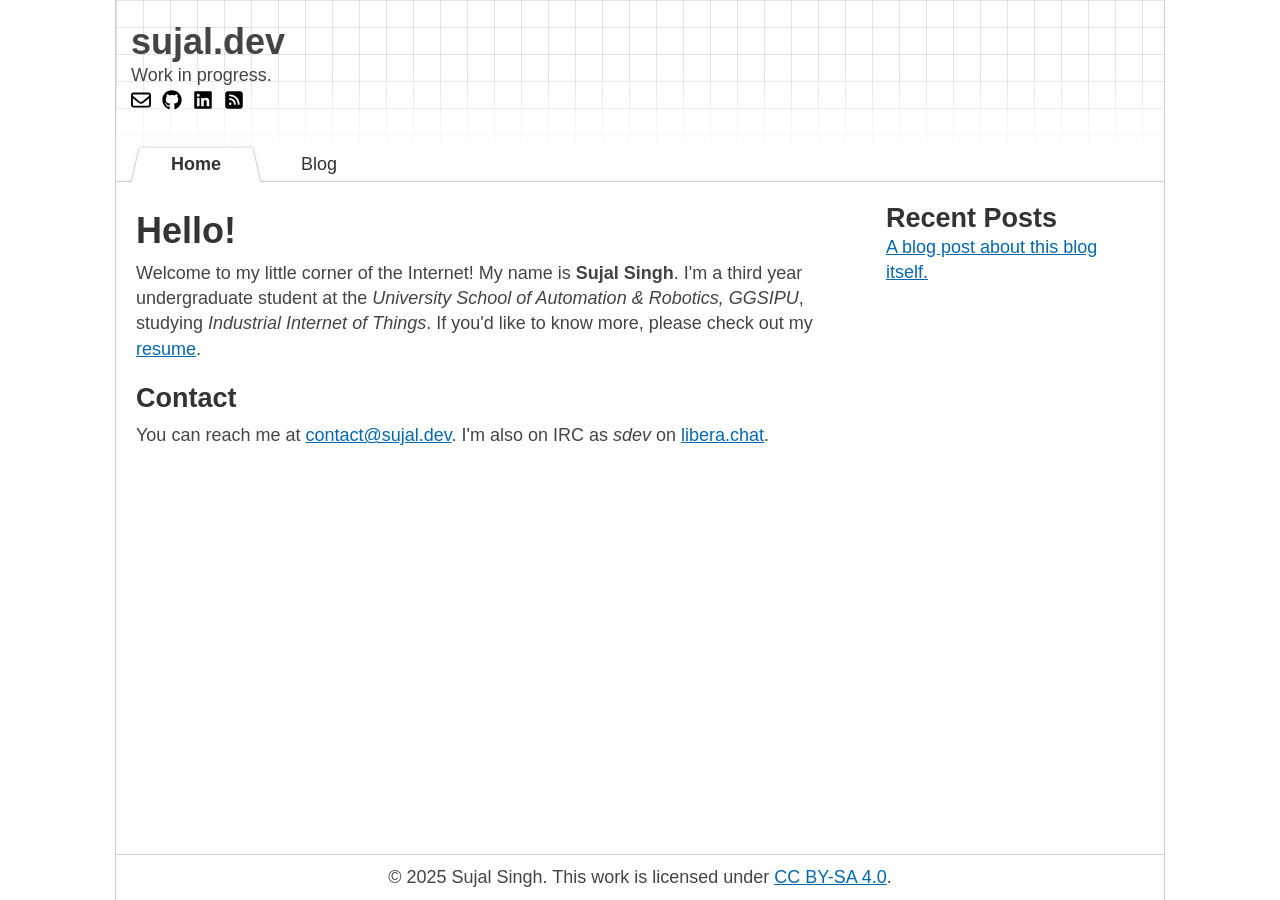
==== commit d27ea6fe: "post-01: init" ====
--- a/docs/index.html
+++ b/docs/index.html
@@ -1,4 +1,4 @@
-<!doctype html><html lang=en><meta charset=UTF-8><meta name=viewport content="width=device-width,initial-scale=1"><title>Sujal Singh</title><link rel=preload href=/static/stickman-e8f2859b.svg as=image type=image/svg+xml><link rel=preload href=/static/fonts/WOFF2/LibertinusSans-Regular-basic-af2c86d8.woff2 as=font type=font/woff2 crossorigin><link rel=preload href=/static/fonts/WOFF2/LibertinusSans-Bold-basic-a6bb3218.woff2 as=font type=font/woff2 crossorigin><link rel=preload href=/static/fonts/WOFF2/LibertinusSans-Italic-basic-bf7f63e8.woff2 as=font type=font/woff2 crossorigin><style>@font-face{font-family:libertinus math;src:url(/static/fonts/WOFF2/LibertinusMath-Regular-094295a2.woff2)format("woff2"),url(/static/fonts/WOFF/LibertinusMath-Regular-e5c947fe.woff)format("woff");font-display:swap}@font-face{font-family:libertinus mono;src:url(/static/fonts/WOFF2/LibertinusMono-Regular-basic-972b088c.woff2)format("woff2"),url(/static/fonts/WOFF/LibertinusMono-Regular-basic-6f5d230e.woff)format("woff");font-display:swap;unicode-range:U+??}@font-face{font-family:libertinus mono;src:url(/static/fonts/WOFF2/LibertinusMono-Regular-extras-6eebf06f.woff2)format("woff2"),url(/static/fonts/WOFF/LibertinusMono-Regular-extras-5fb4d1dd.woff)format("woff");font-display:swap;unicode-range:U+100-17F,U+237,U+300-36F,U+2010-2027,U+2070-2071,U+2074-2075,U+2076-2081,U+2082-208E,U+2090-2091,U+2093-2094,U+2153-215F,U+2190-219B,U+2200-220D,U+220F-2214,U+2217-221F,U+22C5,U+2500,U+2503,U+250C,U+2510,U+2514,U+2518,U+251C,U+2524,U+252C,U+2534,U+253C,U+2550-256C,U+2580,U+2584,U+2588,U+258C,U+2590-2593,U+2605,U+2639-263B,U+2660,U+2663,U+2665-2666,U+2669-266F,U+A789,U+FB29,U+FFFD,U+1D106-1D107}@font-face{font-family:libertinus sans;src:url(/static/fonts/WOFF2/LibertinusSans-Bold-basic-a6bb3218.woff2)format("woff2"),url(/static/fonts/WOFF/LibertinusSans-Bold-basic-ce98fa9d.woff)format("woff");font-display:swap;font-weight:700;unicode-range:U+??}@font-face{font-family:libertinus sans;src:url(/static/fonts/WOFF2/LibertinusSans-Bold-extras-67cdca6e.woff2)format("woff2"),url(/static/fonts/WOFF/LibertinusSans-Bold-extras-138753fc.woff)format("woff");font-display:swap;font-weight:700;unicode-range:U+2000-201F,U+2076-208E,U+2090-2097,U+0100-0180,U+2178-217C,U+0186-0187,U+217F,U+0189,U+2181-2184,U+018F,U+2190-219B,U+01A0-01A1,U+2020,U+21A6,U+2021,U+21A8,U+01A9,U+01AB,U+2022,U+01AE-01B0,U+2023,U+21AE,U+2024,U+01B7-01B9,U+2025,U+21BC-21BD,U+01C0-021B,U+2037,U+2214,U+021E-021F,U+2039,U+2218-221A,U+203A,U+221C,U+0226-0233,U+203C-203D,U+2236,U+0237,U+203E,U+223C,U+0241,U+2241,U+0243,U+2245,U+2248,U+0249,U+2249,U+2042,U+0250-02E4,U+02EC-02EE,U+22EE-22EF,U+0300-034E,U+2074,U+0350-036F,U+0374-0375,U+037A-037E,U+237D,U+2380,U+0384-038A,U+038C,U+038E-03A1,U+03A3-03CE,U+03D0-03D5,U+23D3,U+03D8-03D9,U+03F0,U+2098,U+0400-045F,U+20AB,U+2460,U+20AC,U+2461-246E,U+20AF,U+246F-2477,U+20B1,U+2478-2487,U+0490-0491,U+24B6-24C0,U+20BF,U+24C1-24CE,U+04D0-04E7,U+24DF-24E2,U+04EC-04F5,U+24ED-24EE,U+04F8-04F9,U+24F1-24FF,U+25A0-25A1,U+05B0-05C3,U+25BC-25BD,U+05C6,U+25C0-25C1,U+25C6-25C7,U+25C9-25CB,U+25CE-25CF,U+05D0-05EA,U+25E6,U+05F0-05F4,U+2605,U+2100-2103,U+2619,U+261B,U+261E,U+2105-2106,U+2627,U+262F,U+2109,U+2639-2644,U+210C,U+2645-2648,U+210D,U+2649-264C,U+210E,U+264D-2650,U+210F,U+2651-2653,U+2111,U+2660,U+2663,U+2665-2666,U+2113,U+2669-266C,U+2115-2116,U+2119-211A,U+211C,U+2695,U+2698,U+211D,U+26A2-26A5,U+2120,U+26AD,U+2122,U+2124,U+2126-2127,U+212E,U+2135-2137,U+A720-A721,U+2138-2139,U+2767,U+2776-277F,U+A789,U+214F,U+2153-2157,U+27C2,U+2158-215F,U+27E6-27E9,U+2160-2161,U+FFFD,U+2162-2177,U+217D-217E,U+2180,U+2026-2027,U+202F-2030,U+21C0-21C1,U+2031-2032,U+21CB-21CC,U+2033,U+21CD-21D1,U+2034,U+21D2-21D6,U+2035,U+21D7-21D9,U+2036,U+203B,U+2200-220D,U+220F-2213,U+2215-2217,U+221B,U+221D-221F,U+2044,U+2223-222B,U+2047-204A,U+2C60-2C6A,U+204B,U+2C6B-2C6C,U+2C74-2C77,U+204F,U+2259,U+2260-2262,U+2264-2265,U+226A-226B,U+226E-2271,U+2282-2285,U+2295-2298,U+2E17-2E18,U+22A2-22A6,U+22C5,U+2070,U+2300,U+2302,U+2071,U+2303,U+2310,U+2075,U+2320-2321,U+2326-2327,U+2329-232B,U+1D106-1D107,U+2099-209B,U+25B2,U+209C,U+25B3,U+20A2-20A4,U+20A7-20A8,U+2423,U+25D0-25D7,U+24CF-24DE,U+24E3-24EC,U+24EF-24F0,U+FB29,U+1D00-1DBF,U+25B6-25B7,U+1E00-1F15,U+1F18-1F1D,U+1F20-1F45,U+1F48-1F4D,U+1F50-1F57,U+1F59,U+1F5B,U+1F5D,U+1F5F-1F7D,U+1F80-1FB4,U+1FB6-1FC4,U+1FC6-1FD3,U+1FD6-1FDB,U+1FDD-1FEF,U+1FF2-1FF4,U+1FF6-1FFE}@font-face{font-family:libertinus sans;src:url(/static/fonts/WOFF2/LibertinusSans-Italic-basic-bf7f63e8.woff2)format("woff2"),url(/static/fonts/WOFF/LibertinusSans-Italic-basic-66e75a84.woff)format("woff");font-display:swap;font-style:italic;unicode-range:U+??}@font-face{font-family:libertinus sans;src:url(/static/fonts/WOFF2/LibertinusSans-Italic-extras-02da3133.woff2)format("woff2"),url(/static/fonts/WOFF/LibertinusSans-Italic-extras-808f55f8.woff)format("woff");font-display:swap;font-style:italic;unicode-range:U+2000-200B,U+200D,U+2010-201F,U+2076-208E,U+2090-2094,U+2098-2099,U+0100-023F,U+203E,U+0241,U+223C,U+0243,U+2241,U+2245,U+2248,U+0249,U+2249,U+2042,U+0250-02E4,U+02EC-02EE,U+22EE-22EF,U+0300-0331,U+2329-232A,U+2070,U+0338,U+2071,U+0342-0343,U+2074-2075,U+0351,U+0357-0364,U+0374-0375,U+037A-037E,U+237D,U+2380,U+0384-038A,U+038C,U+038E-03A1,U+03A3-03CE,U+03D0-03E1,U+03F0-03F6,U+03F8-03F9,U+03FB,U+03FD-0477,U+20AF,U+2470-2471,U+20B1,U+047C-047F,U+2477-2479,U+0483,U+247B-2482,U+048C-04C4,U+20BF,U+24BD,U+04C7-04CC,U+24C4-24C6,U+04D0-04F9,U+24F1-24FF,U+25A0-25A1,U+05B0-05C3,U+25BC-25BD,U+05C6,U+25C0-25C1,U+25C6-25C7,U+25C9-25CB,U+25CE-25CF,U+05D0-05EA,U+25E6,U+05F0-05F4,U+2605,U+2100-2103,U+2619,U+261B,U+261E,U+2105-2106,U+2627,U+262F,U+2109,U+2639-2644,U+210C,U+2645-2648,U+210D,U+2649-264C,U+210E,U+264D-2650,U+210F,U+2651-2653,U+2111,U+2660,U+2663,U+2665-2666,U+2113,U+2669-266C,U+2115-2116,U+2119-211A,U+211C,U+2695,U+2698,U+211D,U+26A2-26A5,U+2120,U+26AD,U+2122,U+2124,U+2126-2127,U+212E,U+2135-2137,U+A720-A721,U+2138-2139,U+2767,U+2776-277F,U+A789,U+214F,U+2153-2157,U+27C2,U+2158-215F,U+27E6-27E9,U+2160-2161,U+FFFD,U+2162-216E,U+2020,U+216F-2173,U+2021,U+2174-2178,U+2022,U+2179-217D,U+2023,U+217E-2181,U+2024,U+2182-2184,U+2025-2026,U+2190,U+2027,U+2191-219B,U+21A6,U+21A8,U+21AE,U+202F,U+21BC-21BD,U+2030,U+21C0-21C1,U+2031-2032,U+21CB-21CC,U+2033,U+21CD-21D1,U+2034,U+21D2-21D6,U+2035,U+21D7-21D9,U+2036-2037,U+2039-203D,U+2200-220D,U+220F-221F,U+2044,U+2223-222B,U+2047-2048,U+2236,U+2049-204A,U+2C60-2C6A,U+204B,U+2C6B-2C6C,U+2C74-2C77,U+204F,U+2259,U+2260-2262,U+2264-2265,U+226A-226B,U+226E-2271,U+2282-2285,U+2295,U+2E02,U+2296,U+2E03-2E05,U+2297,U+2E08-2E0A,U+2298,U+2E17-2E18,U+22A2-22A6,U+22C5,U+2300,U+2302-2303,U+2310,U+2320-2321,U+2326-2327,U+232B,U+1D106-1D107,U+23D3,U+20A2-20A4,U+20A7-20A8,U+2423,U+20AB-20AC,U+2460-246D,U+25D0,U+246E-246F,U+2472,U+25D1,U+2473-2476,U+25D2,U+247A,U+25D3-25D4,U+2483-2485,U+25D5,U+2486-2487,U+25D6-25D7,U+24B6-24BC,U+24BE-24C3,U+24C7-24F0,U+FB29,U+1D43-1D44,U+1D47-1D4A,U+1D4D,U+1D4F-1D50,U+1D52-1D53,U+1D56-1D58,U+1D5A-1D5B,U+1D9C,U+1DA0,U+25B2-25B3,U+1DBB,U+25B6-25B7,U+1E00-1F15,U+1F18-1F1D,U+1F20-1F45,U+1F48-1F4D,U+1F50-1F57,U+1F59,U+1F5B,U+1F5D,U+1F5F-1F7D,U+1F80-1FB4,U+1FB6-1FC4,U+1FC6-1FD3,U+1FD6-1FDB,U+1FDD-1FEF,U+1FF2-1FF4,U+1FF6-1FFE}@font-face{font-family:libertinus sans;src:url(/static/fonts/WOFF2/LibertinusSans-Regular-basic-af2c86d8.woff2)format("woff2"),url(/static/fonts/WOFF/LibertinusSans-Regular-basic-b9ccd7fa.woff)format("woff");font-display:swap;unicode-range:U+??}@font-face{font-family:libertinus sans;src:url(/static/fonts/WOFF2/LibertinusSans-Regular-extras-160199da.woff2)format("woff2"),url(/static/fonts/WOFF/LibertinusSans-Regular-extras-ee928544.woff)format("woff");font-display:swap;unicode-range:U+2000-201F,U+2076-208E,U+2090-2097,U+0100-023F,U+203E,U+0241,U+223C,U+0243,U+2241,U+2245,U+2248,U+0249,U+2249,U+2042,U+0250-02E4,U+02EC-02EE,U+22EE-22EF,U+0300-034E,U+2074,U+0350-036F,U+0374-0375,U+037A-037E,U+237D,U+2380,U+0384-038A,U+038C,U+038E-03A1,U+03A3-03CE,U+03D0-03E1,U+03F0-03F6,U+03F8-03F9,U+03FB,U+03FD-045F,U+20AB,U+2460,U+20AC,U+2461-246E,U+20AF,U+246F-2477,U+20B1,U+2478-2487,U+0490-0491,U+04AE-04AF,U+24B6-24C0,U+20BF,U+24C1-24CE,U+04D0-04F9,U+24F1-24FF,U+25A0-25A1,U+05B0-05C3,U+25BC-25BD,U+05C6,U+25C0-25C1,U+25C6-25C7,U+25C9-25CB,U+25CE-25CF,U+05D0-05EA,U+25E6,U+05F0-05F4,U+2605,U+2100-2103,U+2619,U+261B,U+261E,U+2105-2106,U+2627,U+262F,U+2109,U+2639-2644,U+210C,U+2645-2648,U+210D,U+2649-264C,U+210E,U+264D-2650,U+210F,U+2651-2653,U+2111,U+2660,U+2663,U+2665-2666,U+2113,U+2669-266C,U+2115-2116,U+2119-211A,U+211C,U+2695,U+2698,U+211D,U+26A2-26A5,U+2120,U+26AD,U+2122,U+2124,U+2126-2127,U+212E,U+2135-2137,U+A720-A721,U+2138-2139,U+2767,U+2776-277F,U+A789,U+214F,U+2153-2157,U+27C2,U+2158-215F,U+27E6-27E9,U+2160-2161,U+FFFD,U+2162-216E,U+2020,U+216F-2173,U+2021,U+2174-2178,U+2022,U+2179-217D,U+2023,U+217E-217F,U+2024-2026,U+2190,U+2027,U+2191-219B,U+21A6,U+21A8,U+21AE,U+202F,U+21BC-21BD,U+2030,U+21C0-21C1,U+2031-2032,U+21CB-21CC,U+2033,U+21CD-21D1,U+2034,U+21D2-21D6,U+2035,U+21D7-21D9,U+2036-2037,U+2039-203D,U+2200-220D,U+220F-221F,U+2044,U+2223-222B,U+2047-2048,U+2236,U+2049-204A,U+2C60-2C6A,U+204B,U+2C6B-2C6C,U+2C74-2C77,U+204F,U+2259,U+2260-2262,U+2264-2265,U+226A-226B,U+226E-2271,U+2282-2285,U+2295,U+2E02,U+2296,U+2E03-2E05,U+2297,U+2E08-2E0A,U+2298,U+2E17-2E18,U+22A2-22A6,U+22C5,U+2070,U+2300,U+2302,U+2071,U+2303,U+2310,U+2075,U+2320-2321,U+2326-2327,U+2329-232B,U+1D106-1D107,U+2098-209A,U+23D3,U+209B-209C,U+20A2-20A4,U+20A7-20A8,U+2423,U+25D0-25D7,U+24CF-24F0,U+FB29,U+1D15,U+1D43-1D44,U+1D47-1D4A,U+1D4D-1D50,U+1D52-1D53,U+1D56-1D58,U+1D5A-1D5B,U+1D9C,U+1DA0,U+25B2-25B3,U+1DBB,U+25B6-25B7,U+1E00-1F15,U+1F18-1F1D,U+1F20-1F45,U+1F48-1F4D,U+1F50-1F57,U+1F59,U+1F5B,U+1F5D,U+1F5F-1F7D,U+1F80-1FB4,U+1FB6-1FC4,U+1FC6-1FD3,U+1FD6-1FDB,U+1FDD-1FEF,U+1FF2-1FF4,U+1FF6-1FFE}:root{--edges:#ccc;--light-edges:#eee;--light-text:#888;--regular-text:#444;--bold-text:#333;--anchor:#0468af;--anchor-hover:#0585e1;--anchor-active:#ca0}*{margin:0;box-sizing:border-box;color:var(--regular-text)}body{max-width:1050px;margin:0 auto;font-family:libertinus sans,helvetica,sans-serif;font-size:18px;line-height:1.4}h1,h2,h3{line-height:1.2;color:var(--bold-text)}a,a:visited{color:var(--anchor)}a:hover{color:var(--anchor-hover)}a:active{color:var(--anchor-active)}code,pre,tt,kbd,samp{font-family:libertinus mono,monospace}#skip{position:absolute;top:-100px;left:50%;transform:translateX(-50%);padding:8px;border:2px solid #000;outline:none;background:#fff;z-index:10}#skip:focus{top:0}#root{min-height:100vh;border:1px solid var(--edges);border-top:0;border-bottom:0;display:flex;flex-direction:column}header{position:relative;border-bottom:1px solid var(--edges);background-size:100% 100%,27px 100%,100% 27px;background-image:linear-gradient(to top,white 15%,transparent 60%),linear-gradient(to right,rgba(0,0,0,.1) 1px,transparent 1px),linear-gradient(to bottom,rgba(0,0,0,.1) 1px,transparent 1px);display:flex;flex-direction:column;box-shadow:inset 0 -4px 5px -4px rgba(0,0,0,8%)}header::after{content:'';position:absolute;right:25px;bottom:45px;width:75px;height:125px;background-image:url(/static/stickman-e8f2859b.svg);background-size:cover;opacity:.7}header a,header a:visited{text-decoration:none;color:var(--bold-text)}header a:hover{color:#000}#title{padding:25px 15px}#title b{font-size:2em;line-height:.95}#title p{margin-top:.1em}#links-container{margin-top:.075em;margin-right:1px}#links-container a{margin-right:6px}#links-container svg{min-width:20px}nav{display:flex;padding-left:15px}nav>span{position:relative;padding:10px 5% 4px}@supports(padding:min(1px,2px)){nav>span{padding:10px min(5%,40px)4px}}nav>span>a{font-weight:400}#selected-tab>a{font-weight:700}#selected-tab::before{content:'';position:absolute;top:0;right:0;bottom:0;left:0;border:1px solid var(--edges);border-bottom:none;border-radius:5px 5px 0 0;transform:perspective(5px)rotateX(1deg);transform-origin:bottom;box-shadow:0 -1px 10px 1px rgba(0,0,0,4%);pointer-events:none}#selected-tab::after{content:'';position:absolute;top:90%;right:0;bottom:-15%;left:0;transform:perspective(5px)rotateX(1deg);transform-origin:bottom;background:#fff}#selected-tab>a{font-weight:700}main{display:flex;flex:1}main>*{padding:0 20px}main>article{min-width:750px;max-width:750px}@media all and (max-width:1050px){main{flex-wrap:wrap}main>article{min-width:initial;max-width:100%}}ul{padding-left:1em}footer{margin-top:auto;border-top:1px solid var(--edges);padding:10px;text-align:center}#posts>h1{}.post-preview{padding-bottom:20px;border-bottom:2px dashed var(--light-edges)}.post-preview>h3>a{color:var(--regular-text);text-decoration:none}.post-date{font-style:italic;color:var(--light-text)}#content h1,h2,h3,h4,h5,h6{margin-top:.75em}#content p{margin:.5em 0}#content code{background:#e6e6e6;padding:2px 5px;border-radius:4px;font-size:.85em}.placeholder-text{color:gray;font-style:italic}</style><div id=root><a id=skip href=#content>Skip to main content</a><header><div id=title><a href=https://sujal.dev/><b>sujal.dev</b></a><p>Work in progress.<div id=links-container><a href=mailto:contact@sujal.dev aria-label="Email Address" title="Email Address"><svg height="20" width="20" viewBox="0 0 512 512"><path fill="#000" d="M64 112c-8.8.0-16 7.2-16 16v22.1L220.5 291.7c20.7 17 50.4 17 71.1.0L464 150.1V128c0-8.8-7.2-16-16-16H64zM48 212.2V384c0 8.8 7.2 16 16 16h384c8.8.0 16-7.2 16-16V212.2L322 328.8c-38.4 31.5-93.7 31.5-132 0L48 212.2zM0 128C0 92.7 28.7 64 64 64h384c35.3.0 64 28.7 64 64v256c0 35.3-28.7 64-64 64H64c-35.3.0-64-28.7-64-64V128z"/></svg>
+<!doctype html><html lang=en><meta charset=UTF-8><meta name=viewport content="width=device-width,initial-scale=1"><title>Sujal Singh</title><link rel=preload href=/static/stickman-e8f2859b.svg as=image type=image/svg+xml><link rel=preload href=/static/fonts/WOFF2/LibertinusSans-Regular-basic-af2c86d8.woff2 as=font type=font/woff2 crossorigin><link rel=preload href=/static/fonts/WOFF2/LibertinusSans-Bold-basic-a6bb3218.woff2 as=font type=font/woff2 crossorigin><link rel=preload href=/static/fonts/WOFF2/LibertinusSans-Italic-basic-bf7f63e8.woff2 as=font type=font/woff2 crossorigin><style>@font-face{font-family:libertinus math;src:url(/static/fonts/WOFF2/LibertinusMath-Regular-094295a2.woff2)format("woff2"),url(/static/fonts/WOFF/LibertinusMath-Regular-e5c947fe.woff)format("woff");font-display:swap}@font-face{font-family:libertinus mono;src:url(/static/fonts/WOFF2/LibertinusMono-Regular-basic-972b088c.woff2)format("woff2"),url(/static/fonts/WOFF/LibertinusMono-Regular-basic-6f5d230e.woff)format("woff");font-display:swap;unicode-range:U+??}@font-face{font-family:libertinus mono;src:url(/static/fonts/WOFF2/LibertinusMono-Regular-extras-6eebf06f.woff2)format("woff2"),url(/static/fonts/WOFF/LibertinusMono-Regular-extras-5fb4d1dd.woff)format("woff");font-display:swap;unicode-range:U+100-17F,U+237,U+300-36F,U+2010-2027,U+2070-2071,U+2074-2075,U+2076-2081,U+2082-208E,U+2090-2091,U+2093-2094,U+2153-215F,U+2190-219B,U+2200-220D,U+220F-2214,U+2217-221F,U+22C5,U+2500,U+2503,U+250C,U+2510,U+2514,U+2518,U+251C,U+2524,U+252C,U+2534,U+253C,U+2550-256C,U+2580,U+2584,U+2588,U+258C,U+2590-2593,U+2605,U+2639-263B,U+2660,U+2663,U+2665-2666,U+2669-266F,U+A789,U+FB29,U+FFFD,U+1D106-1D107}@font-face{font-family:libertinus sans;src:url(/static/fonts/WOFF2/LibertinusSans-Bold-basic-a6bb3218.woff2)format("woff2"),url(/static/fonts/WOFF/LibertinusSans-Bold-basic-ce98fa9d.woff)format("woff");font-display:swap;font-weight:700;unicode-range:U+??}@font-face{font-family:libertinus sans;src:url(/static/fonts/WOFF2/LibertinusSans-Bold-extras-67cdca6e.woff2)format("woff2"),url(/static/fonts/WOFF/LibertinusSans-Bold-extras-138753fc.woff)format("woff");font-display:swap;font-weight:700;unicode-range:U+2000-201F,U+2076-208E,U+2090-2097,U+0100-0180,U+2178-217C,U+0186-0187,U+217F,U+0189,U+2181-2184,U+018F,U+2190-219B,U+01A0-01A1,U+2020,U+21A6,U+2021,U+21A8,U+01A9,U+01AB,U+2022,U+01AE-01B0,U+2023,U+21AE,U+2024,U+01B7-01B9,U+2025,U+21BC-21BD,U+01C0-021B,U+2037,U+2214,U+021E-021F,U+2039,U+2218-221A,U+203A,U+221C,U+0226-0233,U+203C-203D,U+2236,U+0237,U+203E,U+223C,U+0241,U+2241,U+0243,U+2245,U+2248,U+0249,U+2249,U+2042,U+0250-02E4,U+02EC-02EE,U+22EE-22EF,U+0300-034E,U+2074,U+0350-036F,U+0374-0375,U+037A-037E,U+237D,U+2380,U+0384-038A,U+038C,U+038E-03A1,U+03A3-03CE,U+03D0-03D5,U+23D3,U+03D8-03D9,U+03F0,U+2098,U+0400-045F,U+20AB,U+2460,U+20AC,U+2461-246E,U+20AF,U+246F-2477,U+20B1,U+2478-2487,U+0490-0491,U+24B6-24C0,U+20BF,U+24C1-24CE,U+04D0-04E7,U+24DF-24E2,U+04EC-04F5,U+24ED-24EE,U+04F8-04F9,U+24F1-24FF,U+25A0-25A1,U+05B0-05C3,U+25BC-25BD,U+05C6,U+25C0-25C1,U+25C6-25C7,U+25C9-25CB,U+25CE-25CF,U+05D0-05EA,U+25E6,U+05F0-05F4,U+2605,U+2100-2103,U+2619,U+261B,U+261E,U+2105-2106,U+2627,U+262F,U+2109,U+2639-2644,U+210C,U+2645-2648,U+210D,U+2649-264C,U+210E,U+264D-2650,U+210F,U+2651-2653,U+2111,U+2660,U+2663,U+2665-2666,U+2113,U+2669-266C,U+2115-2116,U+2119-211A,U+211C,U+2695,U+2698,U+211D,U+26A2-26A5,U+2120,U+26AD,U+2122,U+2124,U+2126-2127,U+212E,U+2135-2137,U+A720-A721,U+2138-2139,U+2767,U+2776-277F,U+A789,U+214F,U+2153-2157,U+27C2,U+2158-215F,U+27E6-27E9,U+2160-2161,U+FFFD,U+2162-2177,U+217D-217E,U+2180,U+2026-2027,U+202F-2030,U+21C0-21C1,U+2031-2032,U+21CB-21CC,U+2033,U+21CD-21D1,U+2034,U+21D2-21D6,U+2035,U+21D7-21D9,U+2036,U+203B,U+2200-220D,U+220F-2213,U+2215-2217,U+221B,U+221D-221F,U+2044,U+2223-222B,U+2047-204A,U+2C60-2C6A,U+204B,U+2C6B-2C6C,U+2C74-2C77,U+204F,U+2259,U+2260-2262,U+2264-2265,U+226A-226B,U+226E-2271,U+2282-2285,U+2295-2298,U+2E17-2E18,U+22A2-22A6,U+22C5,U+2070,U+2300,U+2302,U+2071,U+2303,U+2310,U+2075,U+2320-2321,U+2326-2327,U+2329-232B,U+1D106-1D107,U+2099-209B,U+25B2,U+209C,U+25B3,U+20A2-20A4,U+20A7-20A8,U+2423,U+25D0-25D7,U+24CF-24DE,U+24E3-24EC,U+24EF-24F0,U+FB29,U+1D00-1DBF,U+25B6-25B7,U+1E00-1F15,U+1F18-1F1D,U+1F20-1F45,U+1F48-1F4D,U+1F50-1F57,U+1F59,U+1F5B,U+1F5D,U+1F5F-1F7D,U+1F80-1FB4,U+1FB6-1FC4,U+1FC6-1FD3,U+1FD6-1FDB,U+1FDD-1FEF,U+1FF2-1FF4,U+1FF6-1FFE}@font-face{font-family:libertinus sans;src:url(/static/fonts/WOFF2/LibertinusSans-Italic-basic-bf7f63e8.woff2)format("woff2"),url(/static/fonts/WOFF/LibertinusSans-Italic-basic-66e75a84.woff)format("woff");font-display:swap;font-style:italic;unicode-range:U+??}@font-face{font-family:libertinus sans;src:url(/static/fonts/WOFF2/LibertinusSans-Italic-extras-02da3133.woff2)format("woff2"),url(/static/fonts/WOFF/LibertinusSans-Italic-extras-808f55f8.woff)format("woff");font-display:swap;font-style:italic;unicode-range:U+2000-200B,U+200D,U+2010-201F,U+2076-208E,U+2090-2094,U+2098-2099,U+0100-023F,U+203E,U+0241,U+223C,U+0243,U+2241,U+2245,U+2248,U+0249,U+2249,U+2042,U+0250-02E4,U+02EC-02EE,U+22EE-22EF,U+0300-0331,U+2329-232A,U+2070,U+0338,U+2071,U+0342-0343,U+2074-2075,U+0351,U+0357-0364,U+0374-0375,U+037A-037E,U+237D,U+2380,U+0384-038A,U+038C,U+038E-03A1,U+03A3-03CE,U+03D0-03E1,U+03F0-03F6,U+03F8-03F9,U+03FB,U+03FD-0477,U+20AF,U+2470-2471,U+20B1,U+047C-047F,U+2477-2479,U+0483,U+247B-2482,U+048C-04C4,U+20BF,U+24BD,U+04C7-04CC,U+24C4-24C6,U+04D0-04F9,U+24F1-24FF,U+25A0-25A1,U+05B0-05C3,U+25BC-25BD,U+05C6,U+25C0-25C1,U+25C6-25C7,U+25C9-25CB,U+25CE-25CF,U+05D0-05EA,U+25E6,U+05F0-05F4,U+2605,U+2100-2103,U+2619,U+261B,U+261E,U+2105-2106,U+2627,U+262F,U+2109,U+2639-2644,U+210C,U+2645-2648,U+210D,U+2649-264C,U+210E,U+264D-2650,U+210F,U+2651-2653,U+2111,U+2660,U+2663,U+2665-2666,U+2113,U+2669-266C,U+2115-2116,U+2119-211A,U+211C,U+2695,U+2698,U+211D,U+26A2-26A5,U+2120,U+26AD,U+2122,U+2124,U+2126-2127,U+212E,U+2135-2137,U+A720-A721,U+2138-2139,U+2767,U+2776-277F,U+A789,U+214F,U+2153-2157,U+27C2,U+2158-215F,U+27E6-27E9,U+2160-2161,U+FFFD,U+2162-216E,U+2020,U+216F-2173,U+2021,U+2174-2178,U+2022,U+2179-217D,U+2023,U+217E-2181,U+2024,U+2182-2184,U+2025-2026,U+2190,U+2027,U+2191-219B,U+21A6,U+21A8,U+21AE,U+202F,U+21BC-21BD,U+2030,U+21C0-21C1,U+2031-2032,U+21CB-21CC,U+2033,U+21CD-21D1,U+2034,U+21D2-21D6,U+2035,U+21D7-21D9,U+2036-2037,U+2039-203D,U+2200-220D,U+220F-221F,U+2044,U+2223-222B,U+2047-2048,U+2236,U+2049-204A,U+2C60-2C6A,U+204B,U+2C6B-2C6C,U+2C74-2C77,U+204F,U+2259,U+2260-2262,U+2264-2265,U+226A-226B,U+226E-2271,U+2282-2285,U+2295,U+2E02,U+2296,U+2E03-2E05,U+2297,U+2E08-2E0A,U+2298,U+2E17-2E18,U+22A2-22A6,U+22C5,U+2300,U+2302-2303,U+2310,U+2320-2321,U+2326-2327,U+232B,U+1D106-1D107,U+23D3,U+20A2-20A4,U+20A7-20A8,U+2423,U+20AB-20AC,U+2460-246D,U+25D0,U+246E-246F,U+2472,U+25D1,U+2473-2476,U+25D2,U+247A,U+25D3-25D4,U+2483-2485,U+25D5,U+2486-2487,U+25D6-25D7,U+24B6-24BC,U+24BE-24C3,U+24C7-24F0,U+FB29,U+1D43-1D44,U+1D47-1D4A,U+1D4D,U+1D4F-1D50,U+1D52-1D53,U+1D56-1D58,U+1D5A-1D5B,U+1D9C,U+1DA0,U+25B2-25B3,U+1DBB,U+25B6-25B7,U+1E00-1F15,U+1F18-1F1D,U+1F20-1F45,U+1F48-1F4D,U+1F50-1F57,U+1F59,U+1F5B,U+1F5D,U+1F5F-1F7D,U+1F80-1FB4,U+1FB6-1FC4,U+1FC6-1FD3,U+1FD6-1FDB,U+1FDD-1FEF,U+1FF2-1FF4,U+1FF6-1FFE}@font-face{font-family:libertinus sans;src:url(/static/fonts/WOFF2/LibertinusSans-Regular-basic-af2c86d8.woff2)format("woff2"),url(/static/fonts/WOFF/LibertinusSans-Regular-basic-b9ccd7fa.woff)format("woff");font-display:swap;unicode-range:U+??}@font-face{font-family:libertinus sans;src:url(/static/fonts/WOFF2/LibertinusSans-Regular-extras-160199da.woff2)format("woff2"),url(/static/fonts/WOFF/LibertinusSans-Regular-extras-ee928544.woff)format("woff");font-display:swap;unicode-range:U+2000-201F,U+2076-208E,U+2090-2097,U+0100-023F,U+203E,U+0241,U+223C,U+0243,U+2241,U+2245,U+2248,U+0249,U+2249,U+2042,U+0250-02E4,U+02EC-02EE,U+22EE-22EF,U+0300-034E,U+2074,U+0350-036F,U+0374-0375,U+037A-037E,U+237D,U+2380,U+0384-038A,U+038C,U+038E-03A1,U+03A3-03CE,U+03D0-03E1,U+03F0-03F6,U+03F8-03F9,U+03FB,U+03FD-045F,U+20AB,U+2460,U+20AC,U+2461-246E,U+20AF,U+246F-2477,U+20B1,U+2478-2487,U+0490-0491,U+04AE-04AF,U+24B6-24C0,U+20BF,U+24C1-24CE,U+04D0-04F9,U+24F1-24FF,U+25A0-25A1,U+05B0-05C3,U+25BC-25BD,U+05C6,U+25C0-25C1,U+25C6-25C7,U+25C9-25CB,U+25CE-25CF,U+05D0-05EA,U+25E6,U+05F0-05F4,U+2605,U+2100-2103,U+2619,U+261B,U+261E,U+2105-2106,U+2627,U+262F,U+2109,U+2639-2644,U+210C,U+2645-2648,U+210D,U+2649-264C,U+210E,U+264D-2650,U+210F,U+2651-2653,U+2111,U+2660,U+2663,U+2665-2666,U+2113,U+2669-266C,U+2115-2116,U+2119-211A,U+211C,U+2695,U+2698,U+211D,U+26A2-26A5,U+2120,U+26AD,U+2122,U+2124,U+2126-2127,U+212E,U+2135-2137,U+A720-A721,U+2138-2139,U+2767,U+2776-277F,U+A789,U+214F,U+2153-2157,U+27C2,U+2158-215F,U+27E6-27E9,U+2160-2161,U+FFFD,U+2162-216E,U+2020,U+216F-2173,U+2021,U+2174-2178,U+2022,U+2179-217D,U+2023,U+217E-217F,U+2024-2026,U+2190,U+2027,U+2191-219B,U+21A6,U+21A8,U+21AE,U+202F,U+21BC-21BD,U+2030,U+21C0-21C1,U+2031-2032,U+21CB-21CC,U+2033,U+21CD-21D1,U+2034,U+21D2-21D6,U+2035,U+21D7-21D9,U+2036-2037,U+2039-203D,U+2200-220D,U+220F-221F,U+2044,U+2223-222B,U+2047-2048,U+2236,U+2049-204A,U+2C60-2C6A,U+204B,U+2C6B-2C6C,U+2C74-2C77,U+204F,U+2259,U+2260-2262,U+2264-2265,U+226A-226B,U+226E-2271,U+2282-2285,U+2295,U+2E02,U+2296,U+2E03-2E05,U+2297,U+2E08-2E0A,U+2298,U+2E17-2E18,U+22A2-22A6,U+22C5,U+2070,U+2300,U+2302,U+2071,U+2303,U+2310,U+2075,U+2320-2321,U+2326-2327,U+2329-232B,U+1D106-1D107,U+2098-209A,U+23D3,U+209B-209C,U+20A2-20A4,U+20A7-20A8,U+2423,U+25D0-25D7,U+24CF-24F0,U+FB29,U+1D15,U+1D43-1D44,U+1D47-1D4A,U+1D4D-1D50,U+1D52-1D53,U+1D56-1D58,U+1D5A-1D5B,U+1D9C,U+1DA0,U+25B2-25B3,U+1DBB,U+25B6-25B7,U+1E00-1F15,U+1F18-1F1D,U+1F20-1F45,U+1F48-1F4D,U+1F50-1F57,U+1F59,U+1F5B,U+1F5D,U+1F5F-1F7D,U+1F80-1FB4,U+1FB6-1FC4,U+1FC6-1FD3,U+1FD6-1FDB,U+1FDD-1FEF,U+1FF2-1FF4,U+1FF6-1FFE}:root{--edges:#ccc;--light-edges:#eee;--light-text:#888;--regular-text:#444;--bold-text:#333;--anchor:#0468af;--anchor-hover:#0585e1;--anchor-active:#ca0}*{margin:0;box-sizing:border-box;color:var(--regular-text)}body{max-width:1050px;margin:0 auto;font-family:libertinus sans,helvetica,sans-serif;font-size:18px;line-height:1.4}h1,h2,h3{line-height:1.2;color:var(--bold-text)}a,a:visited{color:var(--anchor)}a:hover{color:var(--anchor-hover)}a:active{color:var(--anchor-active)}code,pre,tt,kbd,samp{font-family:libertinus mono,monospace}#skip{position:absolute;top:-100px;left:50%;transform:translateX(-50%);padding:8px;border:2px solid #000;outline:none;background:#fff;z-index:10}#skip:focus{top:0}#root{min-height:100vh;border:1px solid var(--edges);border-top:0;border-bottom:0;display:flex;flex-direction:column}header{position:relative;border-bottom:1px solid var(--edges);background-size:100% 100%,27px 100%,100% 27px;background-image:linear-gradient(to top,white 15%,transparent 60%),linear-gradient(to right,rgba(0,0,0,.1) 1px,transparent 1px),linear-gradient(to bottom,rgba(0,0,0,.1) 1px,transparent 1px);display:flex;flex-direction:column;box-shadow:inset 0 -4px 5px -4px rgba(0,0,0,8%)}header::after{content:'';position:absolute;right:25px;bottom:45px;width:75px;height:125px;background-image:url(/static/stickman-e8f2859b.svg);background-size:cover;opacity:.7}header a,header a:visited{text-decoration:none;color:var(--bold-text)}header a:hover{color:#000}#title{padding:25px 15px}#title b{font-size:2em;line-height:.95}#title p{margin-top:.1em}#links-container{margin-top:.075em;margin-right:1px}#links-container a{margin-right:6px}#links-container svg{min-width:20px}nav{display:flex;padding-left:15px}nav>span{position:relative;padding:10px 5% 4px}@supports(padding:min(1px,2px)){nav>span{padding:10px min(5%,40px)4px}}nav>span>a{font-weight:400}#selected-tab>a{font-weight:700}#selected-tab::before{content:'';position:absolute;top:0;right:0;bottom:0;left:0;border:1px solid var(--edges);border-bottom:none;border-radius:5px 5px 0 0;transform:perspective(5px)rotateX(1deg);transform-origin:bottom;box-shadow:0 -1px 10px 1px rgba(0,0,0,4%);pointer-events:none}#selected-tab::after{content:'';position:absolute;top:90%;right:0;bottom:-15%;left:0;transform:perspective(5px)rotateX(1deg);transform-origin:bottom;background:#fff}#selected-tab>a{font-weight:700}main{display:flex;flex:1}main>*{padding:0 20px}main>article{min-width:750px;max-width:750px}@media all and (max-width:1050px){main{flex-wrap:wrap}main>article{min-width:initial;max-width:100%}}ul{padding-left:1em}footer{margin-top:auto;border-top:1px solid var(--edges);padding:10px;text-align:center}#posts>h1{}.post-preview{padding-bottom:20px;border-bottom:2px dashed var(--light-edges)}.post-preview>h3>a{color:var(--regular-text);text-decoration:none}.post-date{font-style:italic;color:var(--light-text)}article h1{font-size:2em}#content h1,h2,h3,h4,h5,h6{margin-top:.75em}#content p{margin:.5em 0}#content code{background:#e6e6e6;padding:2px 5px;border-radius:4px;font-size:.85em}.placeholder-text{color:gray;font-style:italic}</style><div id=root><a id=skip href=#content>Skip to main content</a><header><div id=title><a href=https://sujal.dev/><b>sujal.dev</b></a><p>Work in progress.<div id=links-container><a href=mailto:contact@sujal.dev aria-label="Email Address" title="Email Address"><svg height="20" width="20" viewBox="0 0 512 512"><path fill="#000" d="M64 112c-8.8.0-16 7.2-16 16v22.1L220.5 291.7c20.7 17 50.4 17 71.1.0L464 150.1V128c0-8.8-7.2-16-16-16H64zM48 212.2V384c0 8.8 7.2 16 16 16h384c8.8.0 16-7.2 16-16V212.2L322 328.8c-38.4 31.5-93.7 31.5-132 0L48 212.2zM0 128C0 92.7 28.7 64 64 64h384c35.3.0 64 28.7 64 64v256c0 35.3-28.7 64-64 64H64c-35.3.0-64-28.7-64-64V128z"/></svg>
 </a><a href=https://github.com/sujaldev aria-label="GitHub Profile" title="Github Profile"><svg height="20" width="19.375" viewBox="0 0 496 512"><path fill="#000" d="M165.9 397.4c0 2-2.3 3.6-5.2 3.6-3.3.3-5.6-1.3-5.6-3.6.0-2 2.3-3.6 5.2-3.6 3-.3 5.6 1.3 5.6 3.6zm-31.1-4.5c-.7 2 1.3 4.3 4.3 4.9 2.6 1 5.6.0 6.2-2s-1.3-4.3-4.3-5.2c-2.6-.7-5.5.3-6.2 2.3zm44.2-1.7c-2.9.7-4.9 2.6-4.6 4.9.3 2 2.9 3.3 5.9 2.6 2.9-.7 4.9-2.6 4.6-4.6-.3-1.9-3-3.2-5.9-2.9zM244.8 8C106.1 8 0 113.3.0 252c0 110.9 69.8 205.8 169.5 239.2 12.8 2.3 17.3-5.6 17.3-12.1.0-6.2-.3-40.4-.3-61.4.0.0-70 15-84.7-29.8.0.0-11.4-29.1-27.8-36.6.0.0-22.9-15.7 1.6-15.4.0.0 24.9 2 38.6 25.8 21.9 38.6 58.6 27.5 72.9 20.9 2.3-16 8.8-27.1 16-33.7-55.9-6.2-112.3-14.3-112.3-110.5.0-27.5 7.6-41.3 23.6-58.9-2.6-6.5-11.1-33.3 2.6-67.9 20.9-6.5 69 27 69 27 20-5.6 41.5-8.5 62.8-8.5s42.8 2.9 62.8 8.5c0 0 48.1-33.6 69-27 13.7 34.7 5.2 61.4 2.6 67.9 16 17.7 25.8 31.5 25.8 58.9.0 96.5-58.9 104.2-114.8 110.5 9.2 7.9 17 22.9 17 46.4.0 33.7-.3 75.4-.3 83.6.0 6.5 4.6 14.4 17.3 12.1C428.2 457.8 496 362.9 496 252 496 113.3 383.5 8 244.8 8zM97.2 352.9c-1.3 1-1 3.3.7 5.2 1.6 1.6 3.9 2.3 5.2 1 1.3-1 1-3.3-.7-5.2-1.6-1.6-3.9-2.3-5.2-1zm-10.8-8.1c-.7 1.3.3 2.9 2.3 3.9 1.6 1 3.6.7 4.3-.7.7-1.3-.3-2.9-2.3-3.9-2-.6-3.6-.3-4.3.7zm32.4 35.6c-1.6 1.3-1 4.3 1.3 6.2 2.3 2.3 5.2 2.6 6.5 1 1.3-1.3.7-4.3-1.3-6.2-2.2-2.3-5.2-2.6-6.5-1zm-11.4-14.7c-1.6 1-1.6 3.6.0 5.9 1.6 2.3 4.3 3.3 5.6 2.3 1.6-1.3 1.6-3.9.0-6.2-1.4-2.3-4-3.3-5.6-2z"/></svg>
 </a><a href=https://linkedin.com/in/sujal-singh aria-label="LinkedIn Profile" title="LinkedIn Profile"><svg width="20" height="20" viewBox="0 0 448 512"><path fill="#000" d="M416 32H31.9C14.3 32 0 46.5.0 64.3v383.4C0 465.5 14.3 480 31.9 480H416c17.6.0 32-14.5 32-32.3V64.3c0-17.8-14.4-32.3-32-32.3zM135.4 416H69V202.2h66.5V416zm-33.2-243c-21.3.0-38.5-17.3-38.5-38.5S80.9 96 102.2 96c21.2.0 38.5 17.3 38.5 38.5.0 21.3-17.2 38.5-38.5 38.5zm282.1 243h-66.4V312c0-24.8-.5-56.7-34.5-56.7-34.6.0-39.9 27-39.9 54.9V416h-66.4V202.2h63.7v29.2h.9c8.9-16.8 30.6-34.5 62.9-34.5 67.2.0 79.7 44.3 79.7 101.9V416z"/></svg>
 </a><a href=https://sujal.dev/rss.xml aria-label="RSS Feed" title="RSS Feed"><svg height="20" width="17.5" viewBox="0 0 448 512"><path fill="#000" d="M64 32C28.7 32 0 60.7.0 96V416c0 35.3 28.7 64 64 64h320c35.3.0 64-28.7 64-64V96c0-35.3-28.7-64-64-64H64zM96 136c0-13.3 10.7-24 24-24 137 0 248 111 248 248 0 13.3-10.7 24-24 24s-24-10.7-24-24c0-110.5-89.5-2e2-2e2-2e2-13.3.0-24-10.7-24-24zm0 96c0-13.3 10.7-24 24-24 83.9.0 152 68.1 152 152 0 13.3-10.7 24-24 24s-24-10.7-24-24c0-57.4-46.6-104-104-104-13.3.0-24-10.7-24-24zm0 120a32 32 0 1164 0 32 32 0 11-64 0z"/></svg></a></div></div><nav><span id=selected-tab><a href=/>Home</a>
